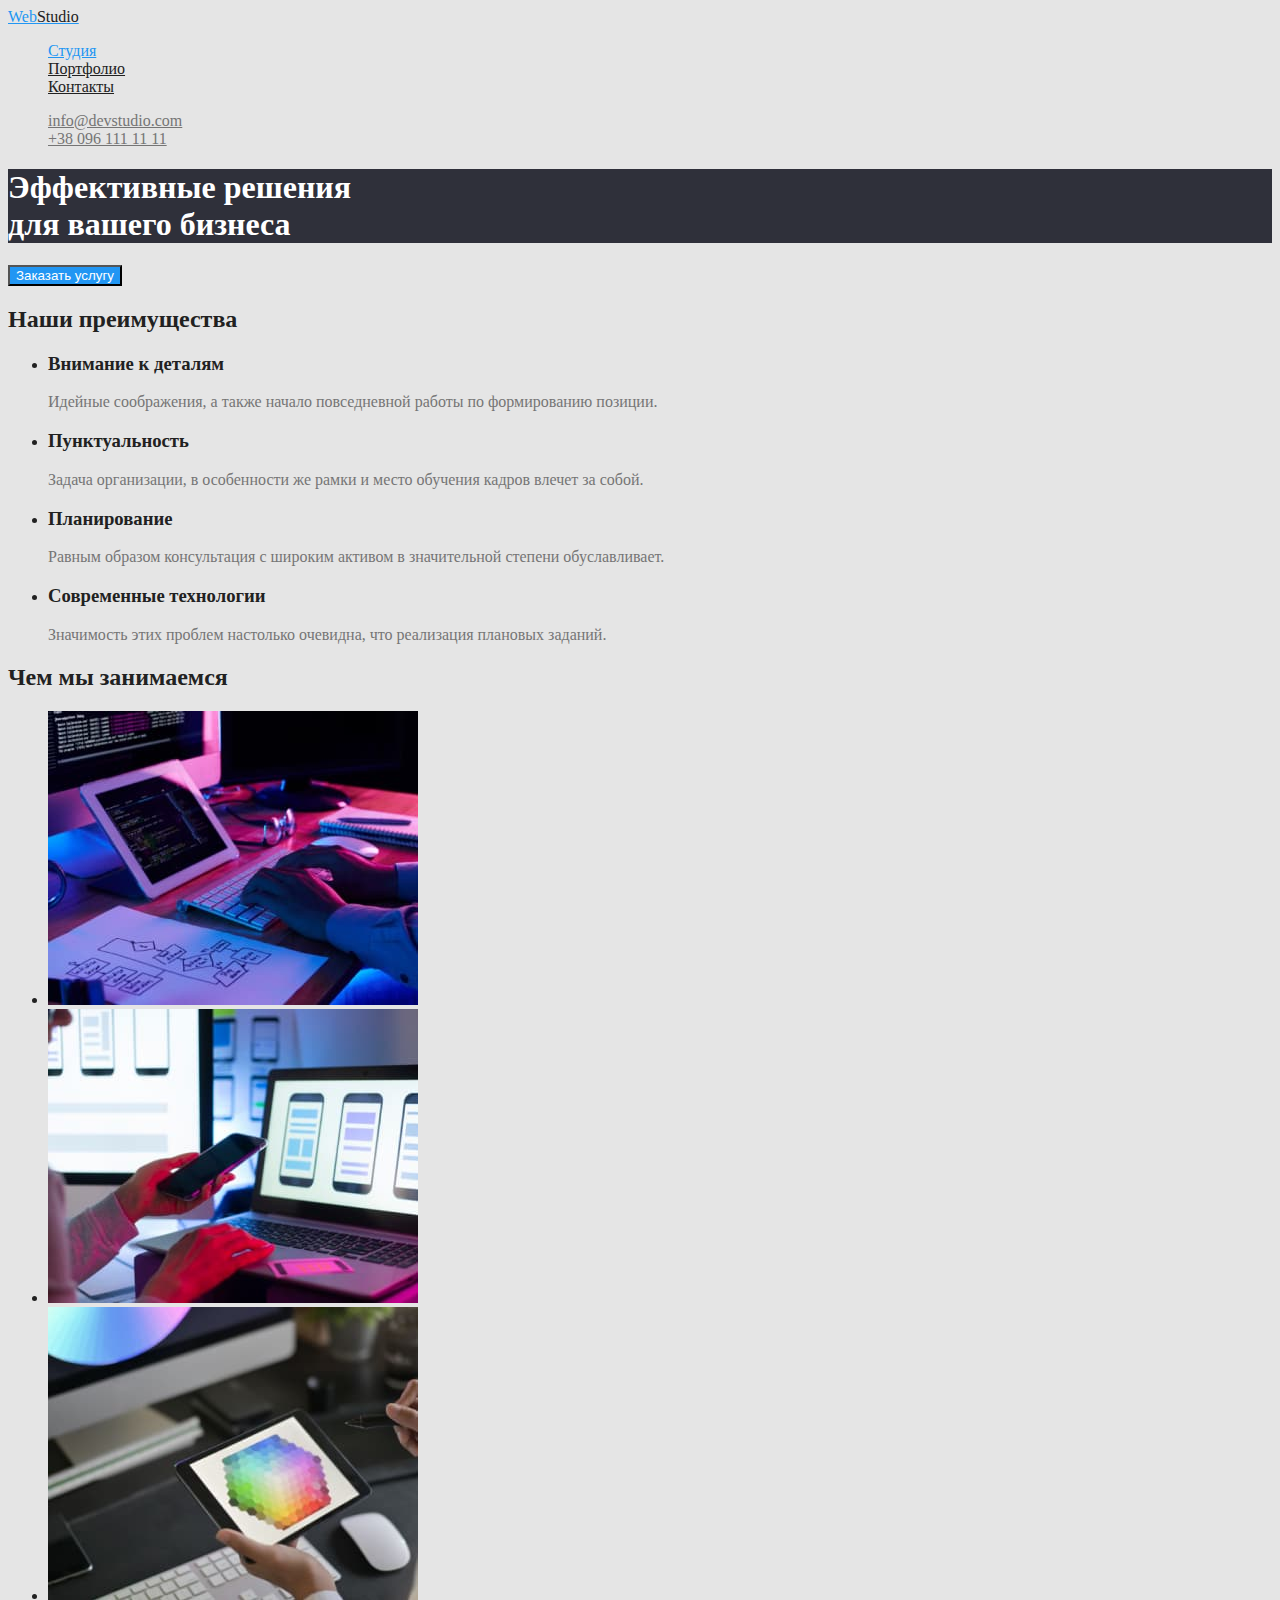
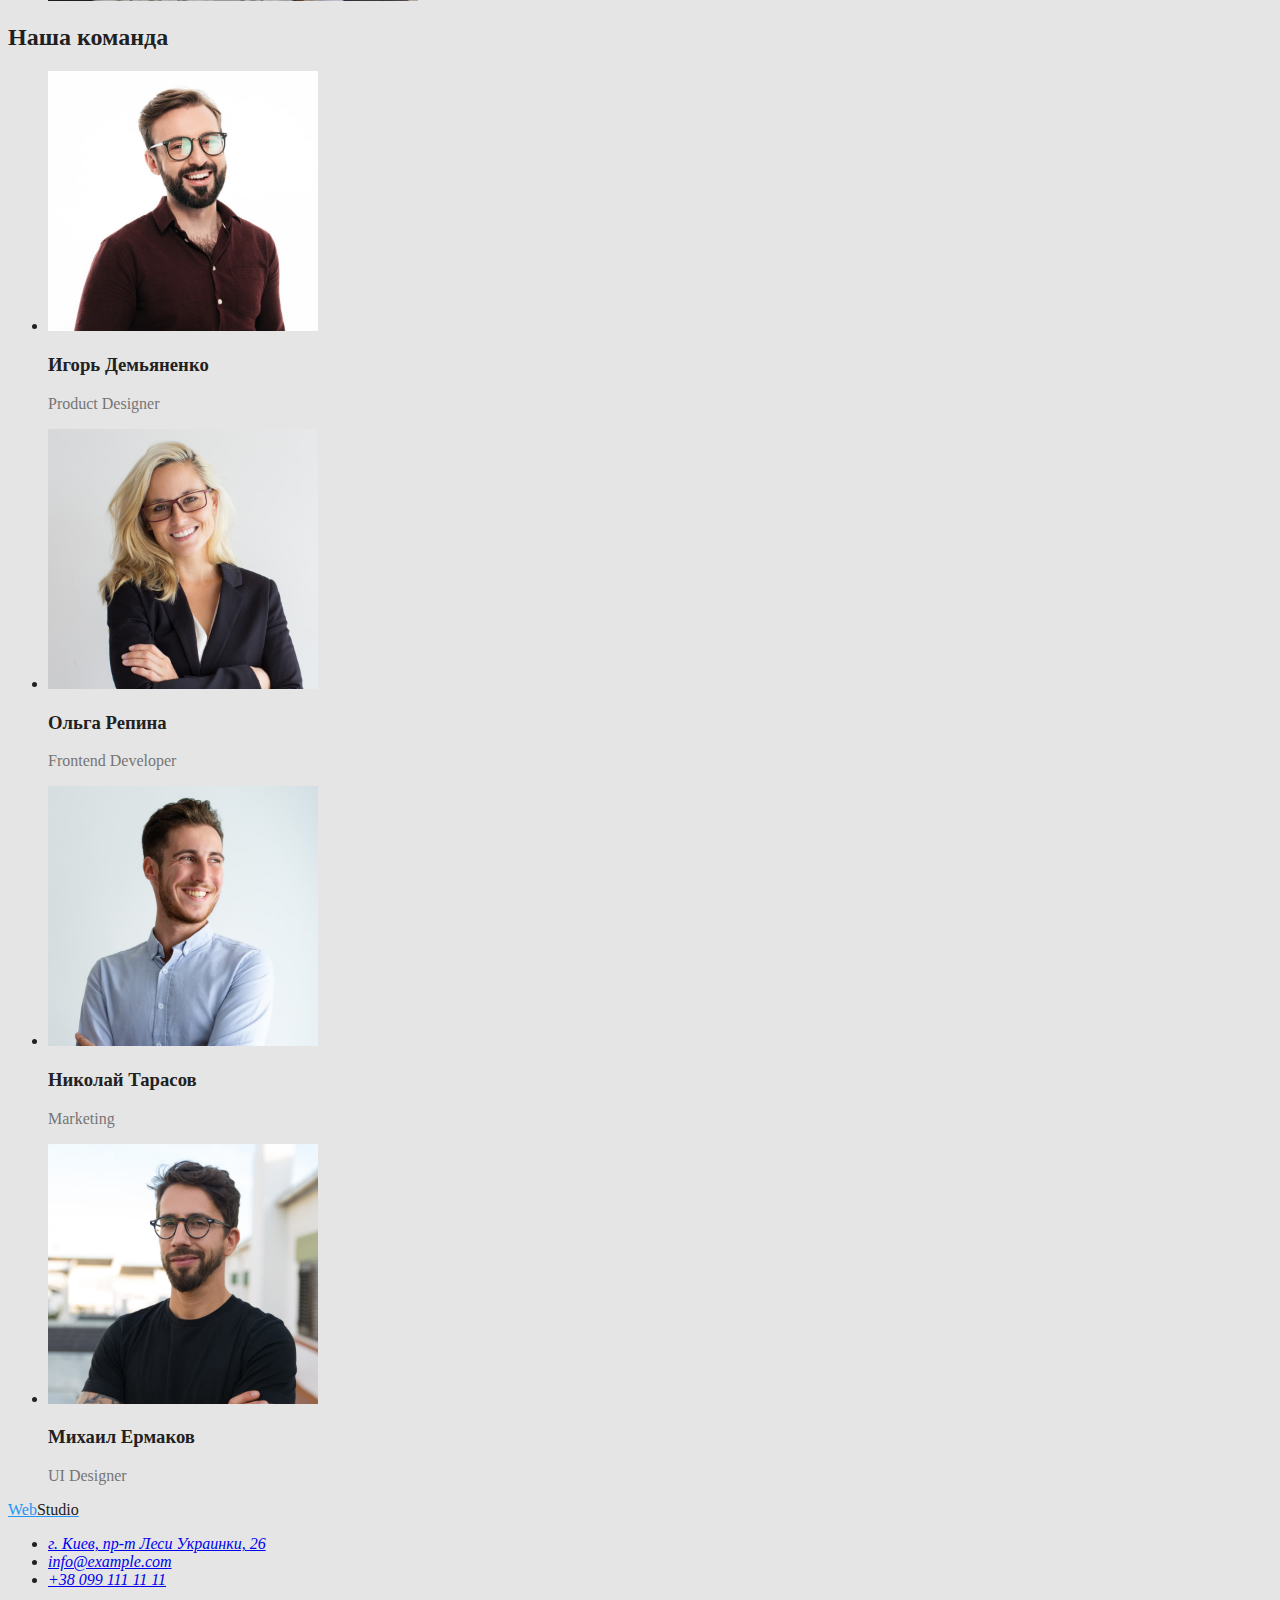
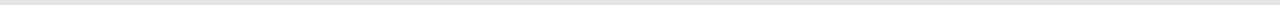
==== index.html @ 69c123e6 "Добавляет классы. Редактирует и добавляет цвет" ====
<!DOCTYPE html>
<html lang="en">
  <head>
    <meta charset="UTF-8" />
    <meta http-equiv="X-UA-Compatible" content="IE=edge" />
    <meta name="viewport" content="width=device-width, initial-scale=1.0" />
    <title>Document</title>
    <link rel="stylesheet" href="./css/styles.css" />
    <link
      rel="stylesheet"
      href="https://fonts.google.com/share?selection.family=Roboto:wght@400;500;700;900"
    />
    <link
      rel="stylesheet"
      href="https://fonts.google.com/share?selection.family=Raleway:wght@700"
    />
  </head>
  <body>
    <!-- Шапка сайта -->
    <header>
      <nav>
        <a href="./index.html" class="logo"> Web<span class="word">Studio</span> </a>

        <ul class="site-nav list">
          <li><a href="./index.html" class="link current">Студия</a></li>
          <li><a href="./portfolio.html" class="link">Портфолио</a></li>
          <li><a href="" class="link">Контакты</a></li>
        </ul>
      </nav>

      <ul class="list">
        <li>
          <a href="mailto:info@devstudio.com" class="feedback">info@devstudio.com</a>
        </li>
        <li>
          <a href="tel:+380961111111" class="feedback">+38 096 111 11 11</a>
        </li>
      </ul>
    </header>

    <!-- Основа -->
    <main>
      <!-- Hero -->
      <section class="hero">
        <h1 class="hero-title">
          Эффективные решения <br />
          для вашего бизнеса
        </h1>
        <button type="button" class="button">Заказать услугу</button>
      </section>

      <!-- Особенности -->
      <section class="section">
        <h2 class="section-title">Наши преимущества</h2>
        <ul class="feature-list">
          <li>
            <h3 class="title">Внимание к деталям</h3>
            <p class="text">
              Идейные соображения, а также начало повседневной работы по формированию позиции.
            </p>
          </li>

          <li>
            <h3 class="title">Пунктуальность</h3>
            <p class="text">
              Задача организации, в особенности же рамки и место обучения кадров влечет за собой.
            </p>
          </li>

          <li>
            <h3 class="title">Планирование</h3>
            <p class="text">
              Равным образом консультация с широким активом в значительной степени обуславливает.
            </p>
          </li>

          <li>
            <h3 class="title">Современные технологии</h3>
            <p class="text">
              Значимость этих проблем настолько очевидна, что реализация плановых заданий.
            </p>
          </li>
        </ul>
      </section>

      <!-- Чем мы занимаемся -->

      <section class="section">
        <h2 class="section-title">Чем мы занимаемся</h2>
        <ul>
          <li><img src="./images/img1.jpg" alt="programing" width="370" /></li>
          <li><img src="./images/img2.jpg" alt="designing" width="370" /></li>
          <li><img src="./images/img3.jpg" alt="styling" width="370" /></li>
        </ul>
      </section>

      <!-- Наша команда -->
      <section class="group">
        <h2 class="group-title">Наша команда</h2>

        <ul class="group-list">
          <li>
            <img src="./images/ihor.jpg" alt="Игорь Демьяненко" width="270" />
            <h3 class="name">Игорь Демьяненко</h3>
            <p class="profile">Product Designer</p>
          </li>
          <li>
            <img src="./images/olha.jpg" alt="Ольга Репина" width="270" />
            <h3 class="name">Ольга Репина</h3>
            <p class="profile">Frontend Developer</p>
          </li>
          <li>
            <img src="./images/nikolay.jpg" alt="Николай Тарасов" width="270" />
            <h3 class="name">Николай Тарасов</h3>
            <p class="profile">Marketing</p>
          </li>
          <li>
            <img src="./images/mihail.jpg" alt="Михаил Ермаков" width="270" />
            <h3 class="name">Михаил Ермаков</h3>
            <p class="profile">UI Designer</p>
          </li>
        </ul>
      </section>
    </main>

    <!-- Footer -->
    <footer>
      <a href="./index.html" class="logo"> Web<span class="word">Studio</span> </a>

      <address>
        <ul>
          <li>
            <a href="https://goo.gl/maps/izuGYMJUY2H6Dhw59">г. Киев, пр-т Леси Украинки, 26</a>
          </li>
          <li>
            <a href="mailto:info@example.com">info@example.com</a>
          </li>

          <li>
            <a href="tel:+380991111111">+38 099 111 11 11</a>
          </li>
        </ul>
      </address>
    </footer>
  </body>
</html>
---- css/styles.css ----
/* палитра цветов
Основной цвет текста #212121;
Вторичный цвет текста #757575;
Акцентный цвет #2196F3;
Белый цвет #FFFFFF;
фвет фона main #E5E5E5;
цвет фона #F5F4FA;
цвет фона темный для футера и героя #2F303A;
цвет с прзрачностью на майл и тел в футере rgba(255, 255, 255, 0.6);
*/
:root {
  --primary-text-color: #212121;
  --text-color: rgba(117, 117, 117, 1);
  --accent-color: #2196f3;
  --white-color: #ffffff;
  --bgc-main-color: #e5e5e5;
  --bgc-color: #f5f4fa;
  --bgc-hero-footer: #2f303a;
}

body {
  color: var(--primary-text-color);
  background-color: var(--bgc-main-color);
}
.logo {
  color: var(--accent-color);
}
.logo .word {
  color: var(--primary-text-color);
}
.list {
  list-style: none;
}

/* site-nav*/
.site-nav .link {
  color: var(--primary-text-color);
}
.site-nav .link:hover,
.site-nav .link:focus {
  color: var(--accent-color);
}
.site-nav .link.current {
  color: var(--accent-color);
}

/* list mail; tel */
.list .feedback {
  color: var(--text-color);
}

.list .feedback:hover,
.list .feedback:focus {
  color: var(--accent-color);
}

/* Hero */
.hero .hero-title {
  color: var(--white-color);
  background-color: var(--bgc-hero-footer);
}

/* Section */

.section .section-title {
  color: var(--primary-text-color);
}

/* features */
.feature-list .title {
  color: var(--primary-text-color);
}
.feature-list .text {
  color: var(--text-color);
}

/* Group */

.group .group-title {
  color: var(--primary-text-color);
}

.group-list .name {
  color: var(--primary-text-color);
}
.group-list .profile {
  color: var(--text-color);
}

/* Buttons */

.button {
  color: var(--white-color);
  background-color: var(--accent-color);
}
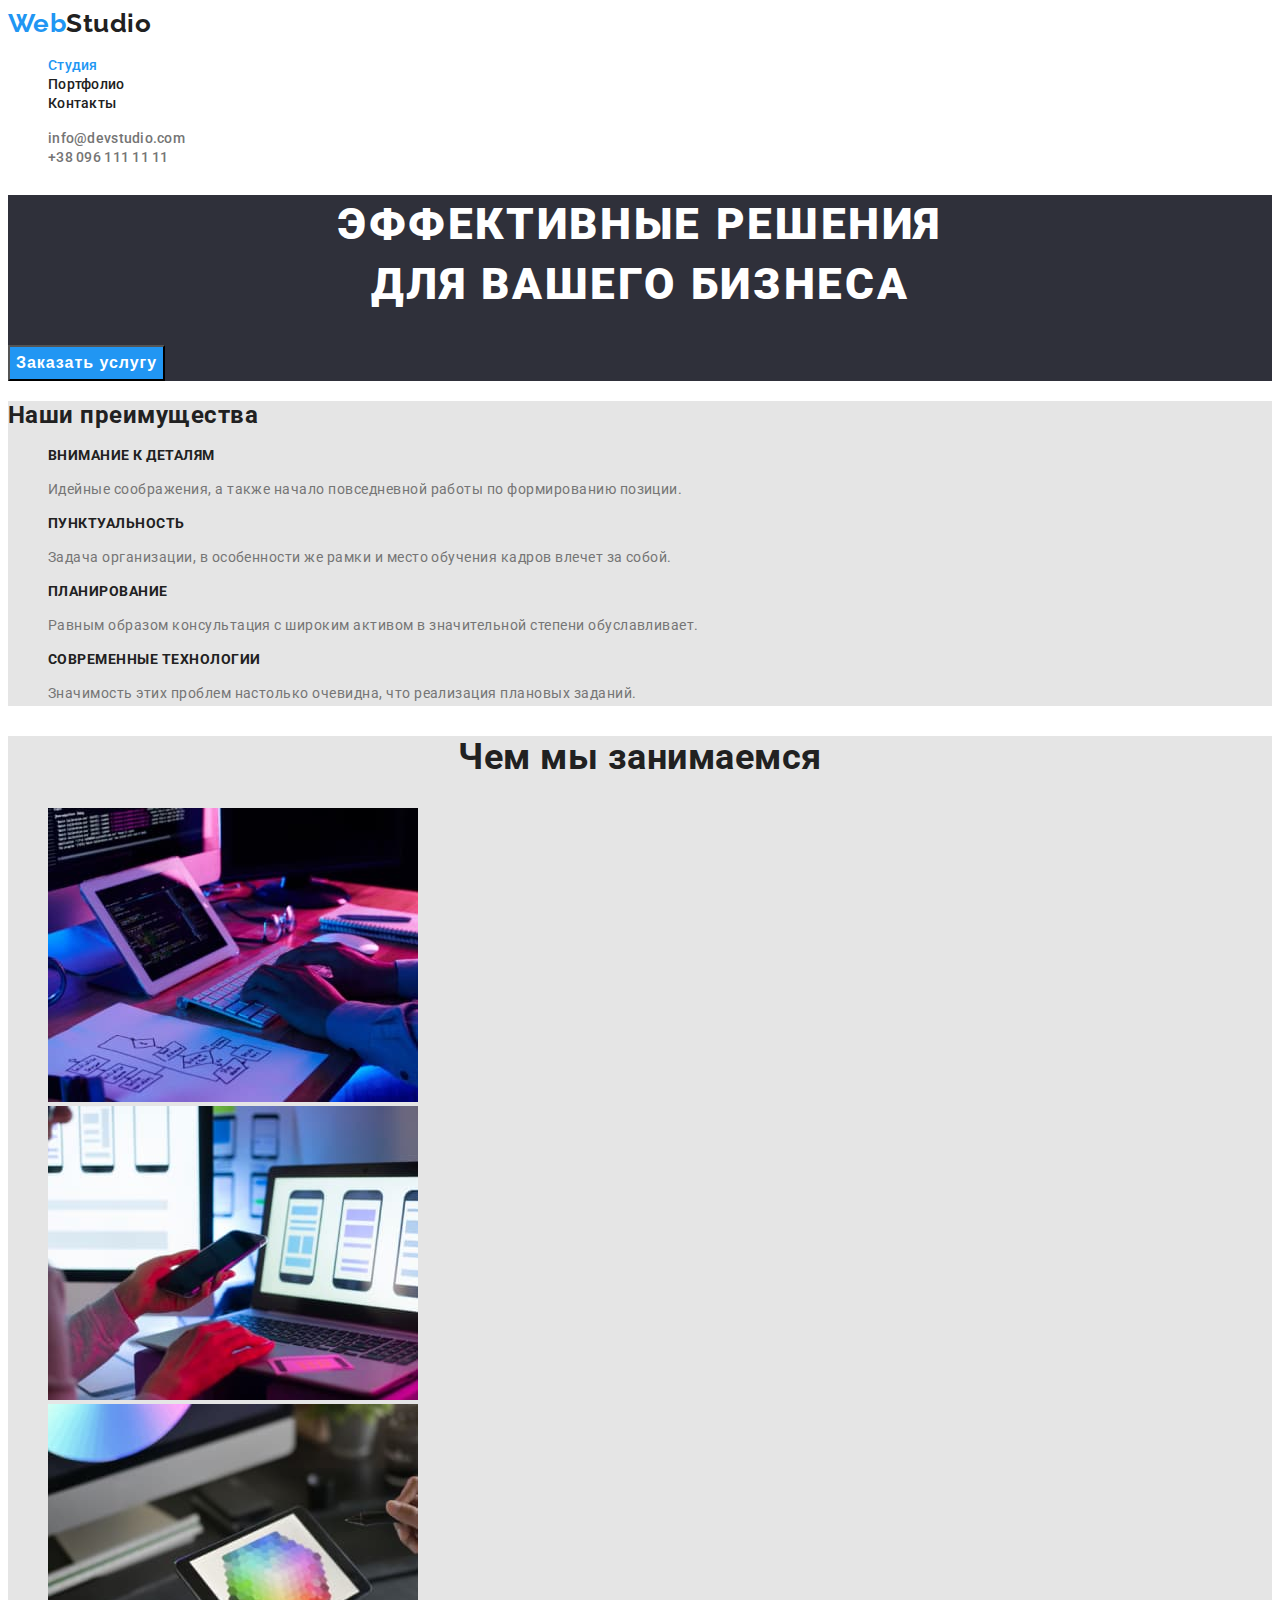
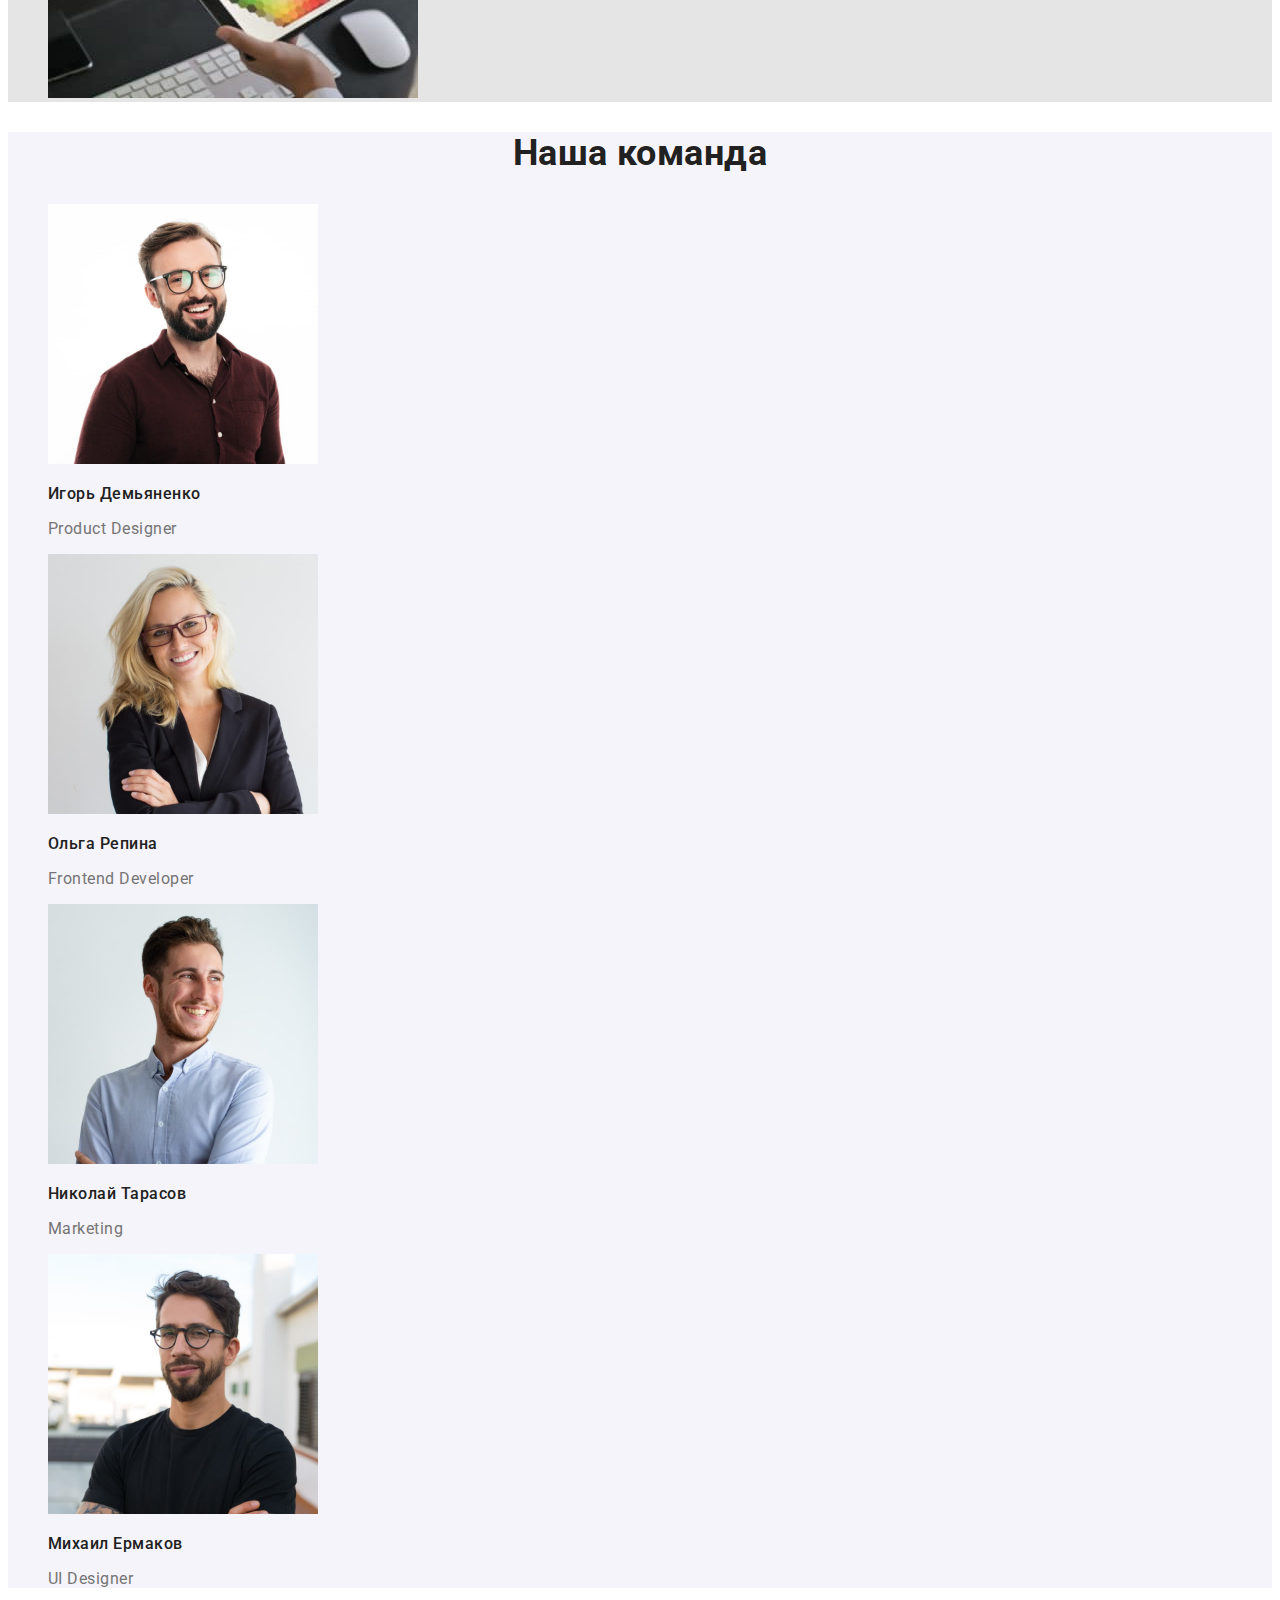
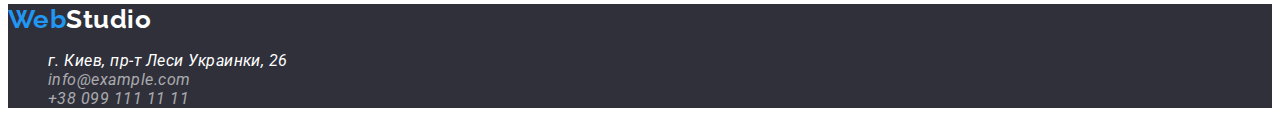
==== commit f556bc8f: "добавляет классы" ====
--- a/index.html
+++ b/index.html
@@ -4,15 +4,11 @@
     <meta charset="UTF-8" />
     <meta http-equiv="X-UA-Compatible" content="IE=edge" />
     <meta name="viewport" content="width=device-width, initial-scale=1.0" />
-    <title>Document</title>
+    <title>Web-studio</title>
     <link rel="stylesheet" href="./css/styles.css" />
     <link
+      href="https://fonts.googleapis.com/css2?family=Raleway:wght@700&family=Roboto:wght@400;500;700;900&display=swap"
       rel="stylesheet"
-      href="https://fonts.google.com/share?selection.family=Roboto:wght@400;500;700;900"
-    />
-    <link
-      rel="stylesheet"
-      href="https://fonts.google.com/share?selection.family=Raleway:wght@700"
     />
   </head>
   <body>
@@ -41,7 +37,7 @@
     <!-- Основа -->
     <main>
       <!-- Hero -->
-      <section class="hero">
+      <section class="hero page">
         <h1 class="hero-title">
           Эффективные решения <br />
           для вашего бизнеса
@@ -50,9 +46,9 @@
       </section>
 
       <!-- Особенности -->
-      <section class="section">
+      <section class="section description">
         <h2 class="section-title">Наши преимущества</h2>
-        <ul class="feature-list">
+        <ul class="feature-list list">
           <li>
             <h3 class="title">Внимание к деталям</h3>
             <p class="text">
@@ -85,9 +81,9 @@
 
       <!-- Чем мы занимаемся -->
 
-      <section class="section">
-        <h2 class="section-title">Чем мы занимаемся</h2>
-        <ul>
+      <section class="works description">
+        <h2 class="work-title">Чем мы занимаемся</h2>
+        <ul class="list">
           <li><img src="./images/img1.jpg" alt="programing" width="370" /></li>
           <li><img src="./images/img2.jpg" alt="designing" width="370" /></li>
           <li><img src="./images/img3.jpg" alt="styling" width="370" /></li>
@@ -95,10 +91,10 @@
       </section>
 
       <!-- Наша команда -->
-      <section class="group">
+      <section class="group description">
         <h2 class="group-title">Наша команда</h2>
 
-        <ul class="group-list">
+        <ul class="group-list list">
           <li>
             <img src="./images/ihor.jpg" alt="Игорь Демьяненко" width="270" />
             <h3 class="name">Игорь Демьяненко</h3>
@@ -124,20 +120,22 @@
     </main>
 
     <!-- Footer -->
-    <footer>
-      <a href="./index.html" class="logo"> Web<span class="word">Studio</span> </a>
+    <footer class="footer">
+      <a href="./index.html" class="logo"> Web<span class="word-new">Studio</span> </a>
 
-      <address>
-        <ul>
+      <address class="address">
+        <ul class="address-list list">
           <li>
-            <a href="https://goo.gl/maps/izuGYMJUY2H6Dhw59">г. Киев, пр-т Леси Украинки, 26</a>
+            <a href="https://goo.gl/maps/izuGYMJUY2H6Dhw59" class="information"
+              >г. Киев, пр-т Леси Украинки, 26</a
+            >
           </li>
           <li>
-            <a href="mailto:info@example.com">info@example.com</a>
+            <a href="mailto:info@example.com" class="info">info@example.com</a>
           </li>
 
           <li>
-            <a href="tel:+380991111111">+38 099 111 11 11</a>
+            <a href="tel:+380991111111" class="info">+38 099 111 11 11</a>
           </li>
         </ul>
       </address>
--- a/css/styles.css
+++ b/css/styles.css
@@ -10,20 +10,32 @@
 */
 :root {
   --primary-text-color: #212121;
-  --text-color: rgba(117, 117, 117, 1);
+  --text-color: #757575;
   --accent-color: #2196f3;
   --white-color: #ffffff;
   --bgc-main-color: #e5e5e5;
   --bgc-color: #f5f4fa;
   --bgc-hero-footer: #2f303a;
+  --address-info-footer: rgba(255, 255, 255, 0.6);
 }
 
 body {
   color: var(--primary-text-color);
-  background-color: var(--bgc-main-color);
+  background-color: var(--white-color);
+
+  font-family: roboto, sans-serif;
+  letter-spacing: 0.03em;
 }
+
 .logo {
   color: var(--accent-color);
+
+  font-family: raleway, sans-serif;
+  font-weight: 700;
+  font-size: 26px;
+  line-height: 1.19;
+
+  text-decoration: none;
 }
 .logo .word {
   color: var(--primary-text-color);
@@ -35,6 +47,13 @@
 /* site-nav*/
 .site-nav .link {
   color: var(--primary-text-color);
+
+  font-weight: 500;
+  font-size: 14px;
+  line-height: 1.14;
+  letter-spacing: 0.02em;
+
+  text-decoration: none;
 }
 .site-nav .link:hover,
 .site-nav .link:focus {
@@ -47,6 +66,13 @@
 /* list mail; tel */
 .list .feedback {
   color: var(--text-color);
+
+  font-weight: 500;
+  font-size: 14px;
+  line-height: 1.14;
+  letter-spacing: 0.02em;
+
+  text-decoration: none;
 }
 
 .list .feedback:hover,
@@ -57,6 +83,28 @@
 /* Hero */
 .hero .hero-title {
   color: var(--white-color);
+
+  font-weight: 900;
+  font-size: 44px;
+  line-height: 1.36;
+  text-align: center;
+  letter-spacing: 0.06em;
+  text-transform: uppercase;
+}
+
+/* Buttons */
+
+.button {
+  color: var(--white-color);
+  background-color: var(--accent-color);
+
+  font-weight: 700;
+  font-size: 16px;
+  line-height: 1.88;
+  letter-spacing: 0.06em;
+}
+
+.page {
   background-color: var(--bgc-hero-footer);
 }
 
@@ -65,31 +113,79 @@
 .section .section-title {
   color: var(--primary-text-color);
 }
-
+.description {
+  background-color: var(--bgc-main-color);
+}
 /* features */
 .feature-list .title {
   color: var(--primary-text-color);
+
+  font-weight: 700;
+  font-size: 14px;
+  line-height: 1.14;
+  text-transform: uppercase;
 }
 .feature-list .text {
   color: var(--text-color);
+
+  font-weight: 400;
+  font-size: 14px;
+  line-height: 1.71;
+}
+
+/* Works */
+.works .work-title {
+  color: var(--primary-text-color);
+
+  font-weight: 700;
+  font-size: 36px;
+  line-height: 1.17;
+  text-align: center;
 }
 
 /* Group */
 
 .group .group-title {
   color: var(--primary-text-color);
+
+  font-weight: 700;
+  font-size: 36px;
+  line-height: 1.17;
+  text-align: center;
+}
+.group.description {
+  background-color: var(--bgc-color);
 }
 
 .group-list .name {
   color: var(--primary-text-color);
+
+  font-weight: 500;
+  font-size: 16px;
+  line-height: 1.19;
 }
 .group-list .profile {
   color: var(--text-color);
+
+  font-weight: 400;
+  font-size: 16px;
+  line-height: 19px;
 }
 
-/* Buttons */
-
-.button {
+/* Footer */
+.footer {
+  background-color: var(--bgc-hero-footer);
+}
+.address-list .information {
   color: var(--white-color);
-  background-color: var(--accent-color);
 }
+.address-list .info {
+  color: var(--address-info-footer);
+}
+.logo .word-new {
+  color: var(--white-color);
+}
+.info,
+.information {
+  text-decoration: none;
+}
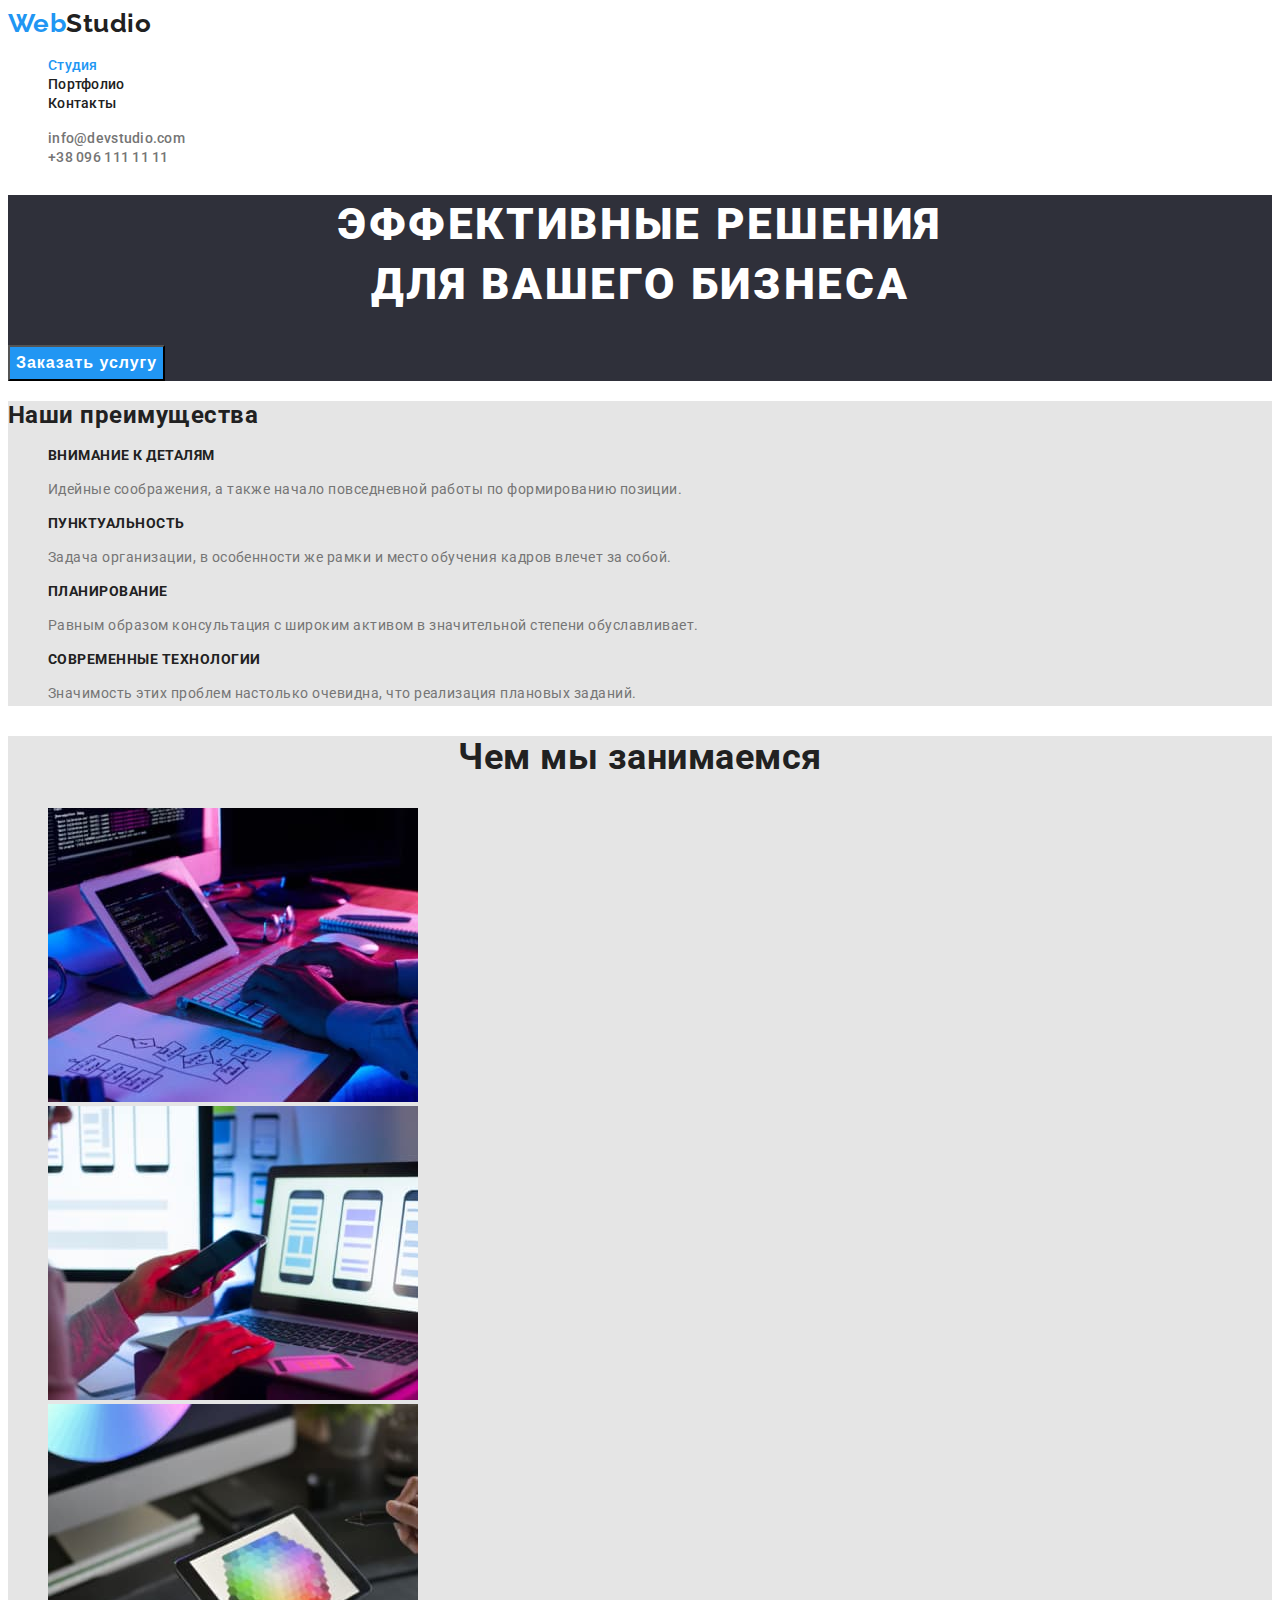
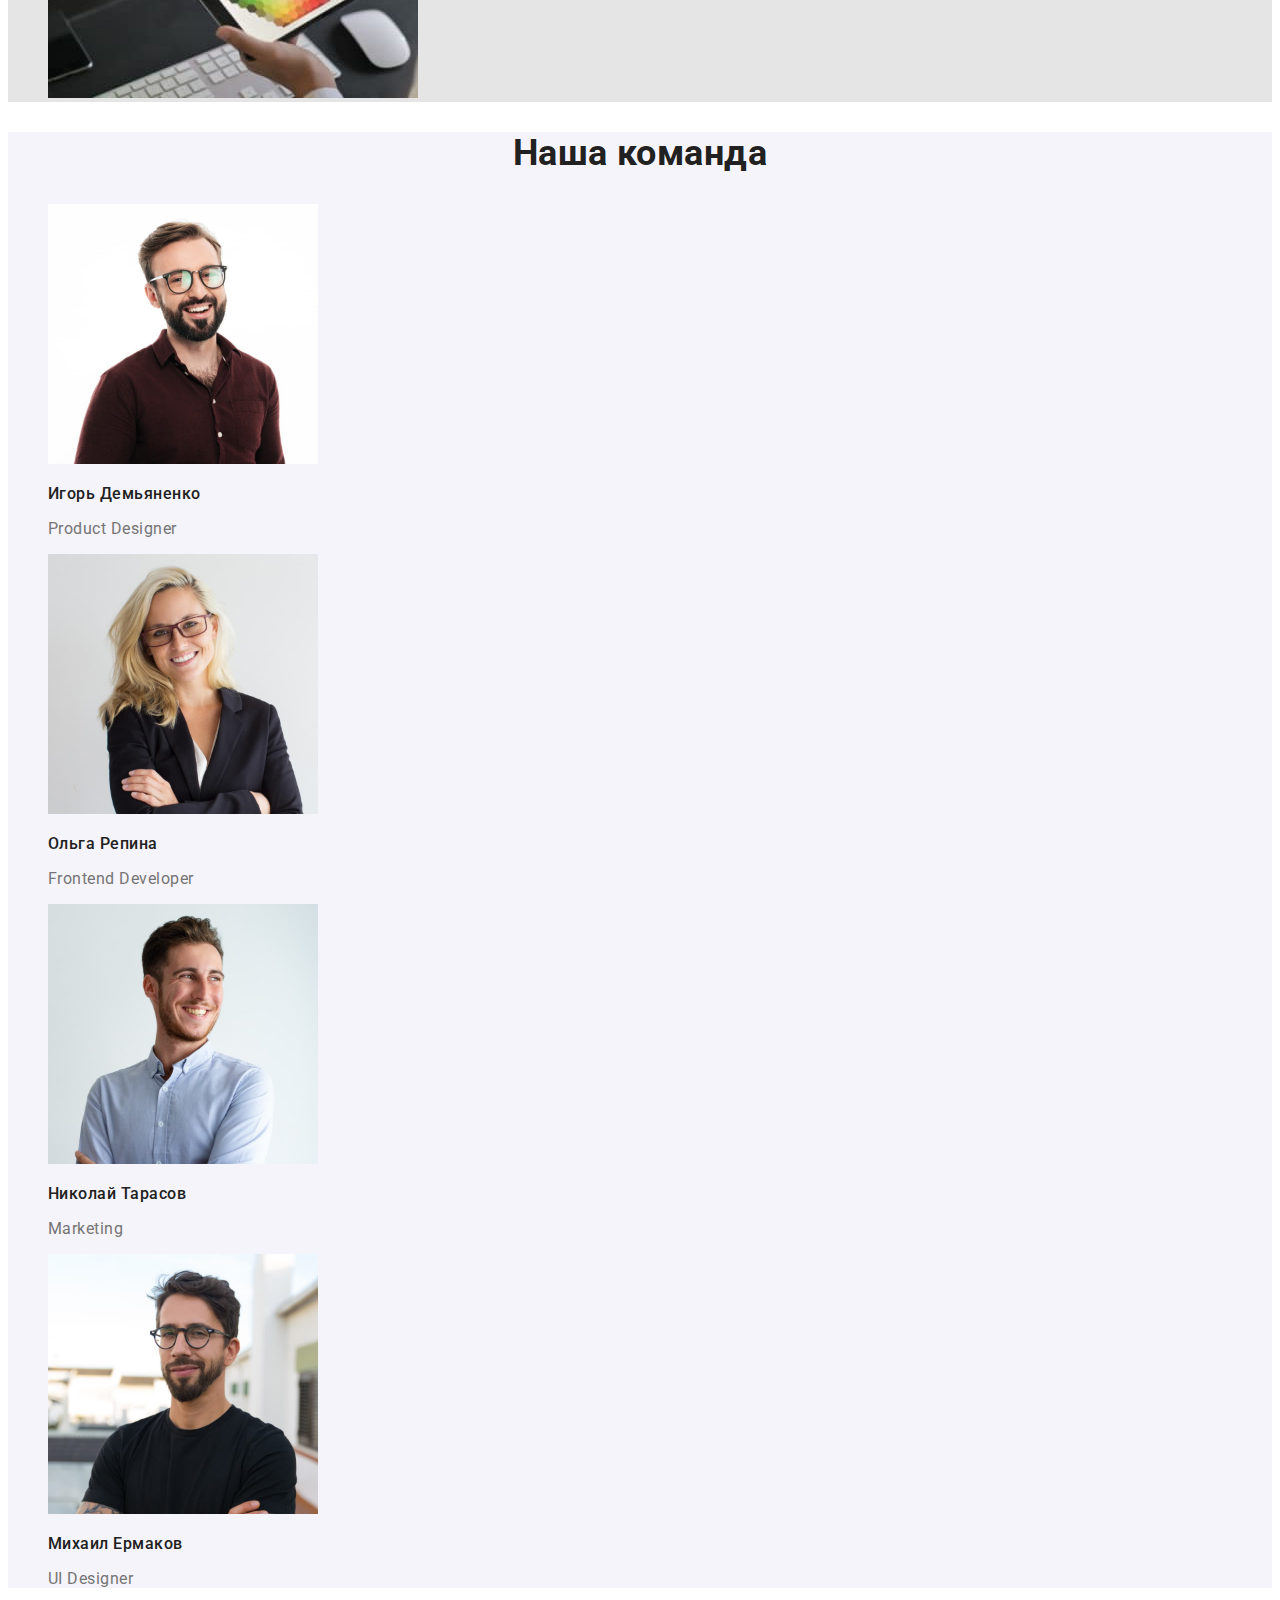
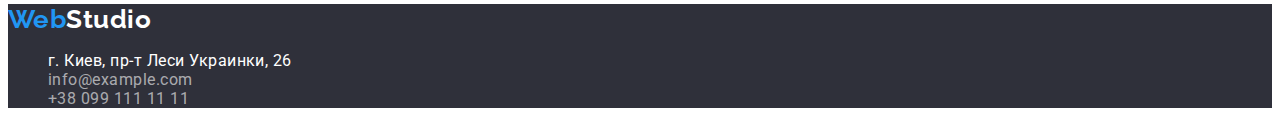
==== commit 8b39ba1c: "остальное до финиша дз2+ валидация" ====
--- a/index.html
+++ b/index.html
@@ -126,7 +126,11 @@
       <address class="address">
         <ul class="address-list list">
           <li>
-            <a href="https://goo.gl/maps/izuGYMJUY2H6Dhw59" class="information"
+            <a
+              href="https://goo.gl/maps/izuGYMJUY2H6Dhw59"
+              target="_blank"
+              rel="noopener noindex nofollow"
+              class="information"
               >г. Киев, пр-т Леси Украинки, 26</a
             >
           </li>
--- a/css/styles.css
+++ b/css/styles.css
@@ -8,6 +8,7 @@
 цвет фона темный для футера и героя #2F303A;
 цвет с прзрачностью на майл и тел в футере rgba(255, 255, 255, 0.6);
 */
+
 :root {
   --primary-text-color: #212121;
   --text-color: #757575;
@@ -19,6 +20,8 @@
   --address-info-footer: rgba(255, 255, 255, 0.6);
 }
 
+/* Styles for index.html */
+
 body {
   color: var(--primary-text-color);
   background-color: var(--white-color);
@@ -176,6 +179,9 @@
 .footer {
   background-color: var(--bgc-hero-footer);
 }
+.address {
+  font-style: normal;
+}
 .address-list .information {
   color: var(--white-color);
 }
@@ -189,3 +195,42 @@
 .information {
   text-decoration: none;
 }
+
+/* Styles for portfolio.html */
+
+.btn .title {
+  color: var(--primary-text-color);
+  background-color: var(--bgc-color);
+
+  font-weight: 500;
+  font-size: 16px;
+  line-height: 1.62;
+}
+.btn .title:hover,
+.btn .title:focus {
+  color: var(--white-color);
+  background-color: var(--accent-color);
+}
+
+.images .title {
+  color: var(--primary-text-color);
+
+  font-weight: 700;
+  font-size: 18px;
+  line-height: 2;
+  letter-spacing: 0.06em;
+}
+.images .link {
+  text-decoration: none;
+}
+.images .text {
+  color: var(--text-color);
+
+  font-weight: 400;
+  font-size: 16px;
+  line-height: 1.88;
+  letter-spacing: 0.03em;
+}
+.main {
+  background-color: var(--bgc-main-color);
+}
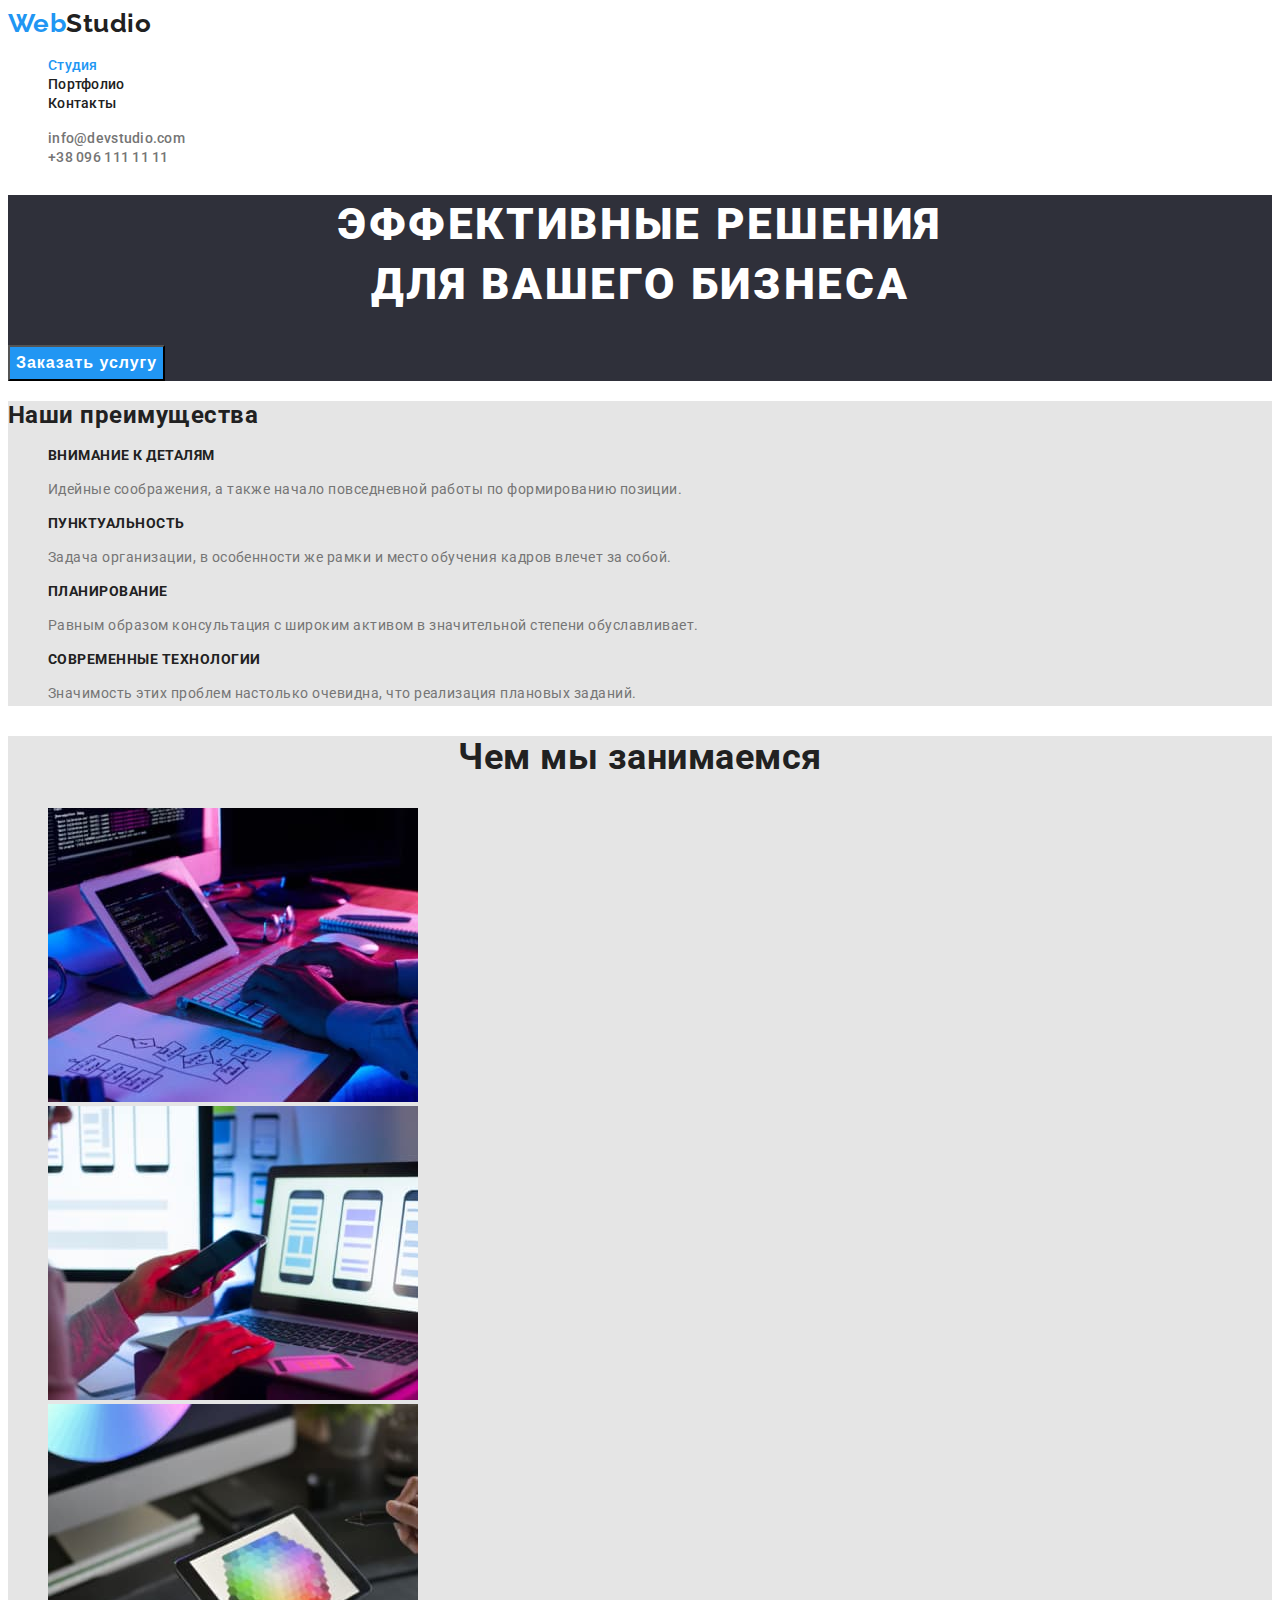
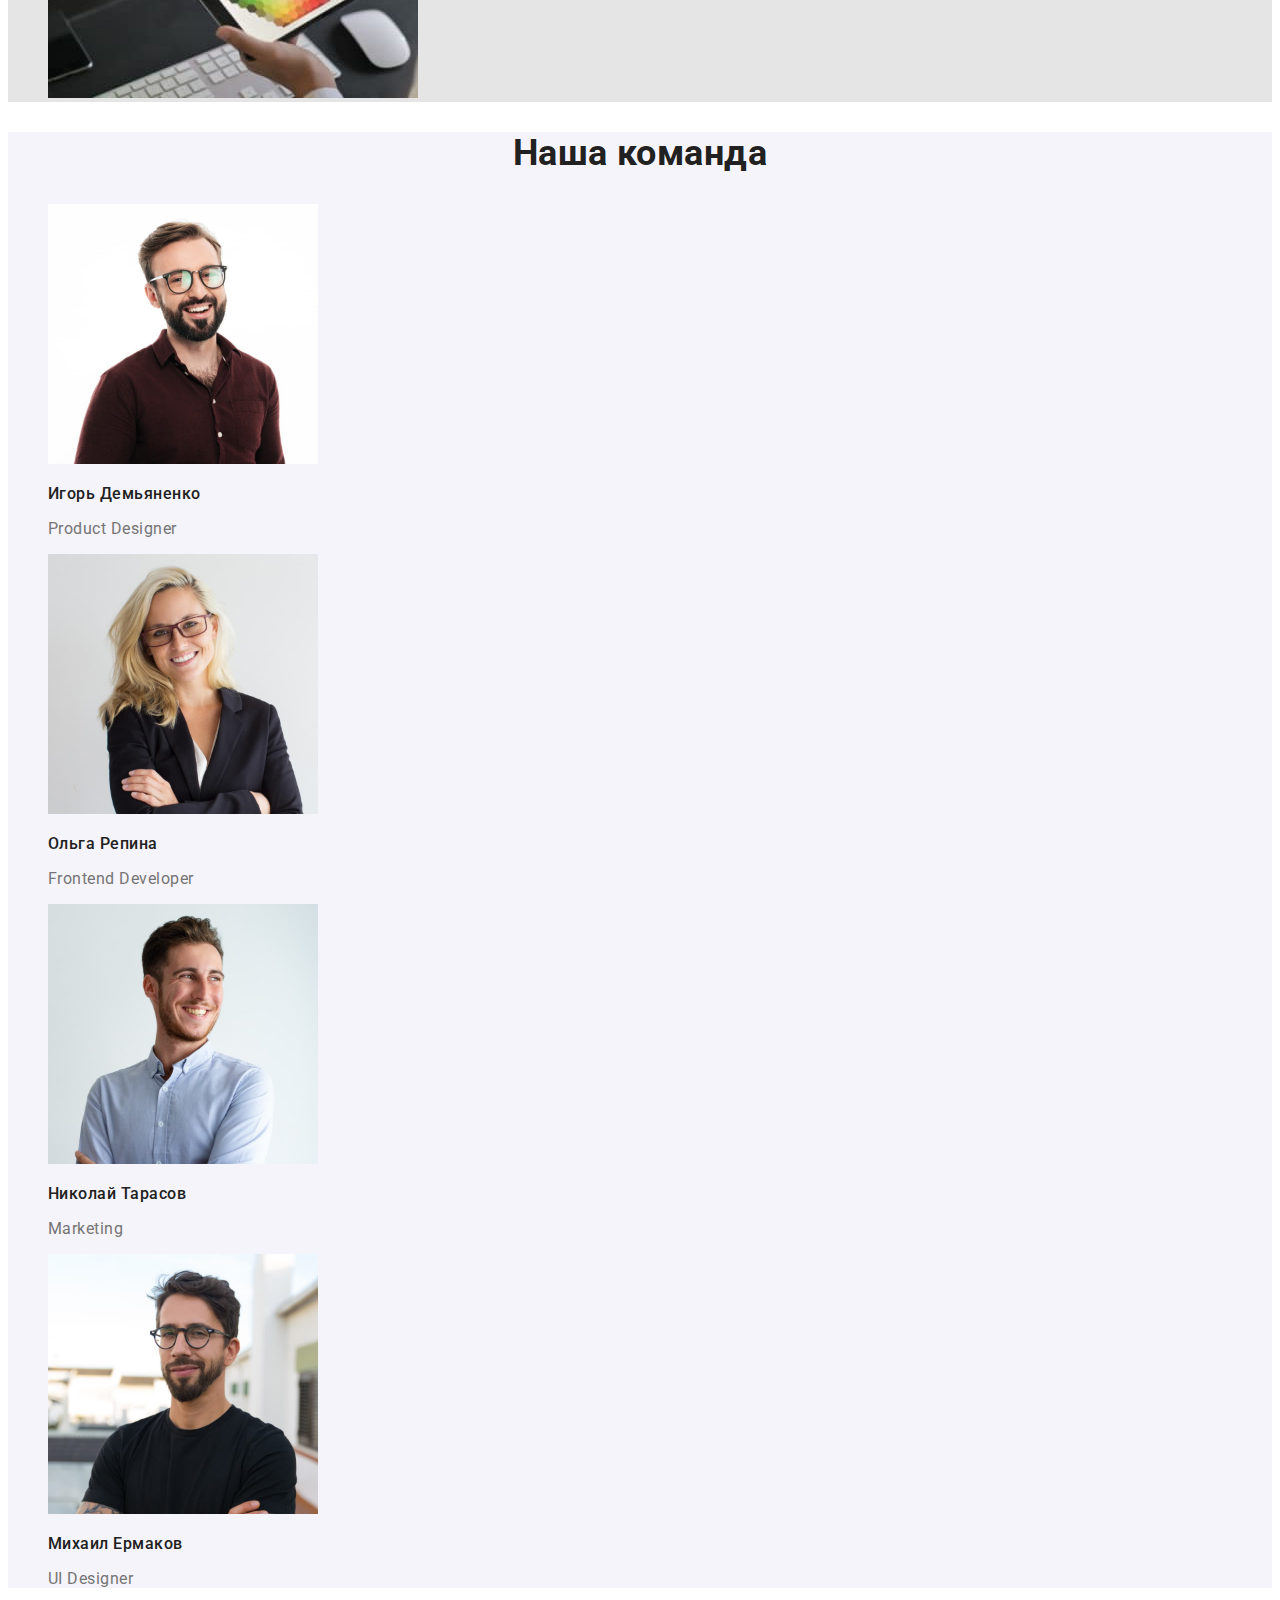
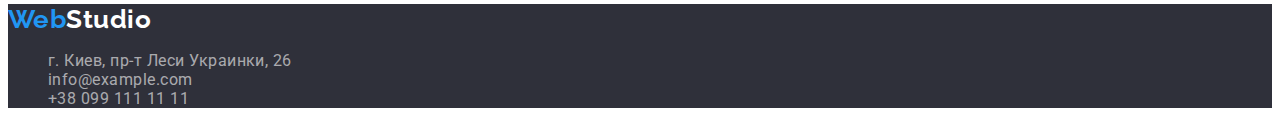
==== commit 0d23347d: "убирает ошибки, +валидация" ====
--- a/index.html
+++ b/index.html
@@ -120,17 +120,17 @@
     </main>
 
     <!-- Footer -->
-    <footer class="footer">
+    <footer class="footer-page">
       <a href="./index.html" class="logo"> Web<span class="word-new">Studio</span> </a>
 
-      <address class="address">
+      <address class="address-page">
         <ul class="address-list list">
           <li>
             <a
               href="https://goo.gl/maps/izuGYMJUY2H6Dhw59"
               target="_blank"
               rel="noopener noindex nofollow"
-              class="information"
+              class="info"
               >г. Киев, пр-т Леси Украинки, 26</a
             >
           </li>
--- a/css/styles.css
+++ b/css/styles.css
@@ -176,17 +176,19 @@
 }
 
 /* Footer */
-.footer {
+.footer-page {
   background-color: var(--bgc-hero-footer);
 }
-.address {
+.address-page {
   font-style: normal;
 }
-.address-list .information {
-  color: var(--white-color);
-}
+
 .address-list .info {
   color: var(--address-info-footer);
+}
+.address-list .info:hover,
+.address-list .info:focus {
+  color: var(--white-color);
 }
 .logo .word-new {
   color: var(--white-color);
@@ -231,6 +233,6 @@
   line-height: 1.88;
   letter-spacing: 0.03em;
 }
-.main {
+.main-page {
   background-color: var(--bgc-main-color);
 }
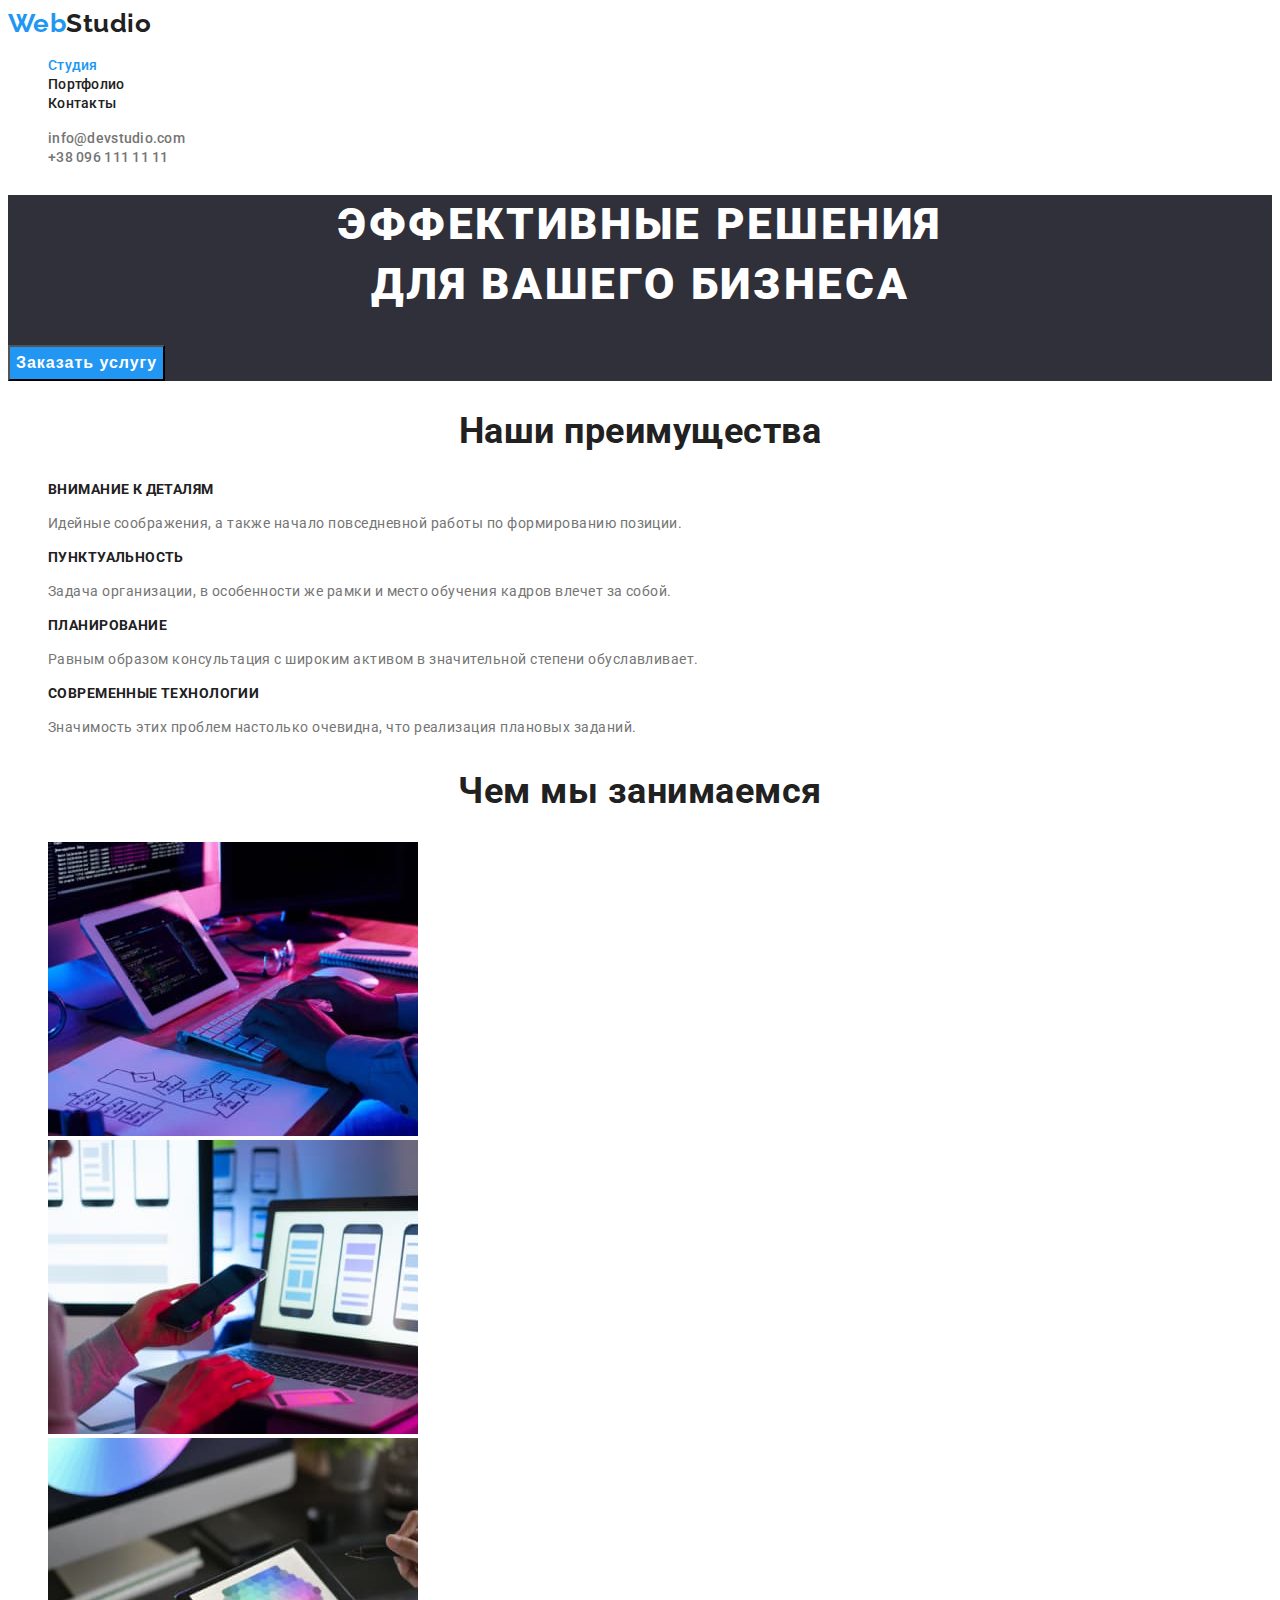
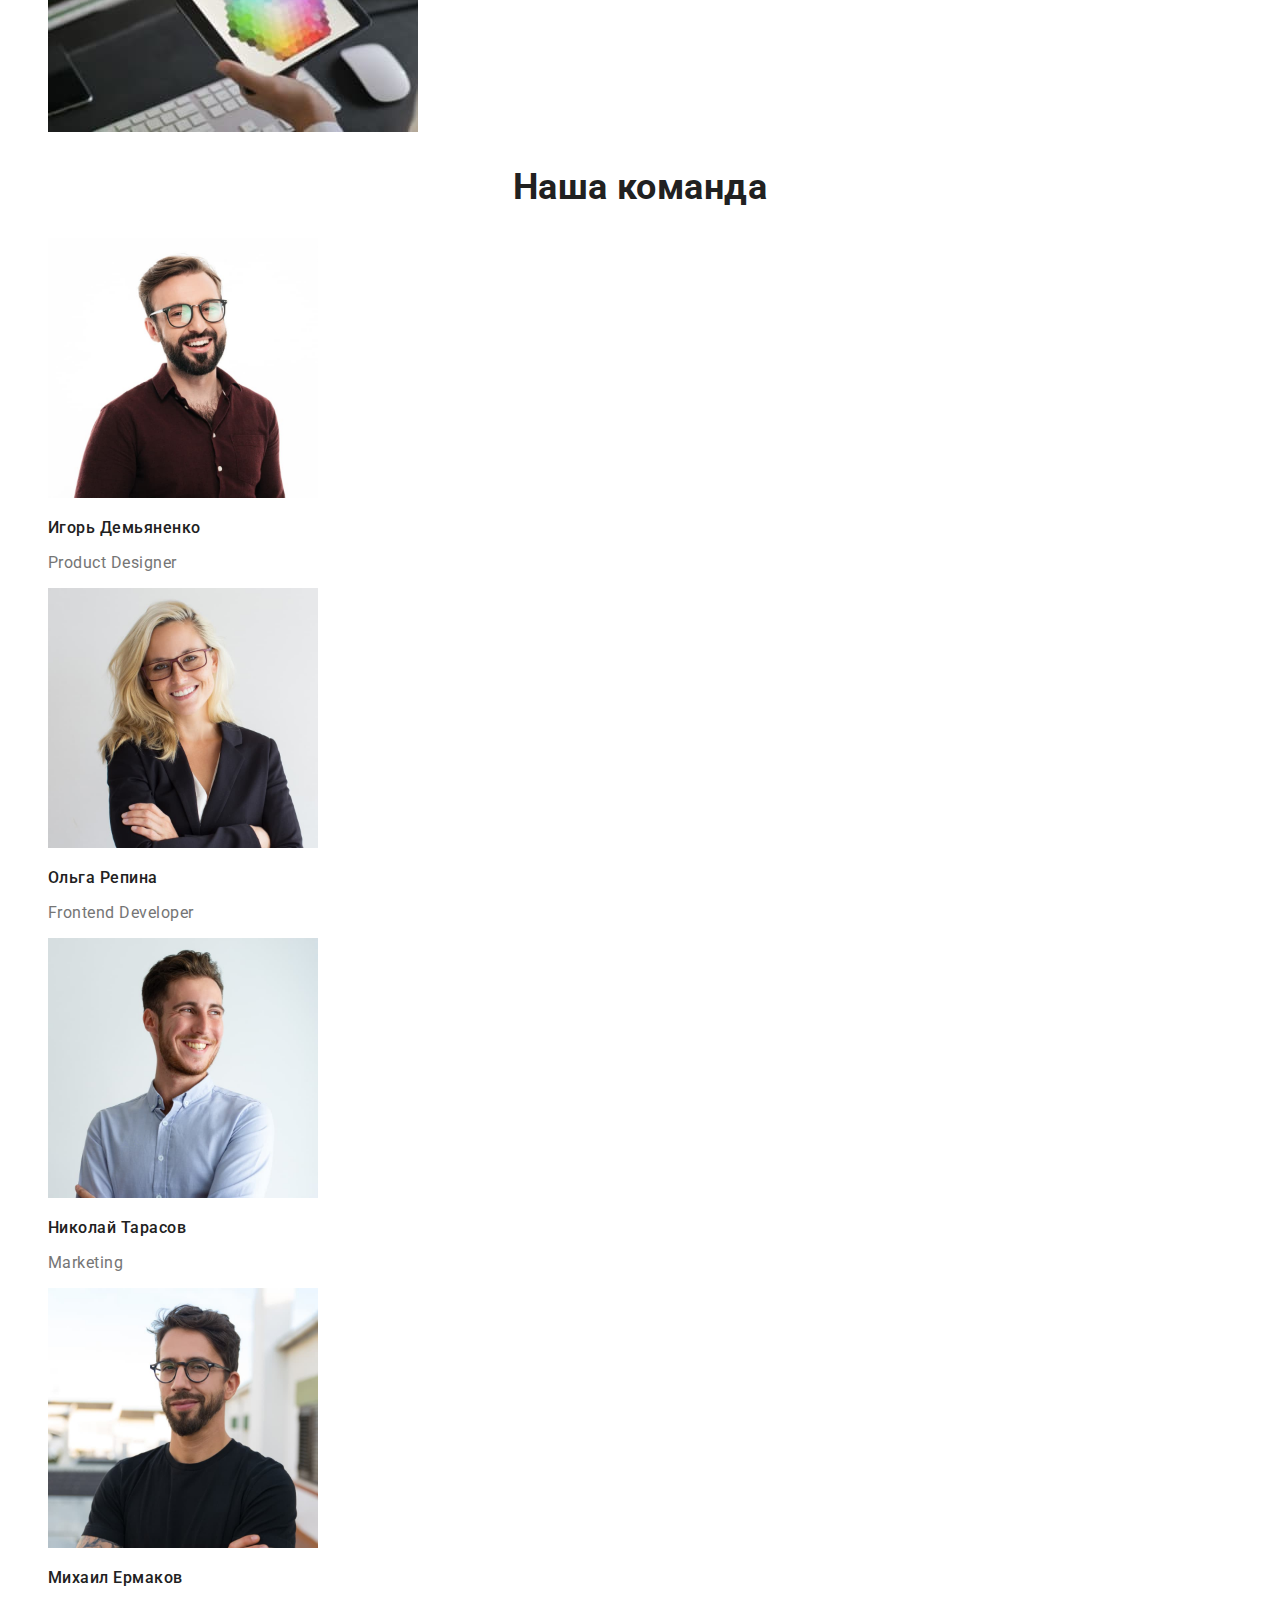
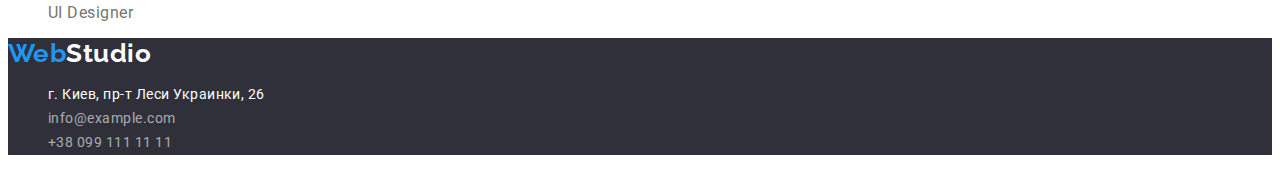
==== commit f6735b49: "Виправляє деякі помилки, робить кращі класи" ====
--- a/index.html
+++ b/index.html
@@ -5,17 +5,17 @@
     <meta http-equiv="X-UA-Compatible" content="IE=edge" />
     <meta name="viewport" content="width=device-width, initial-scale=1.0" />
     <title>Web-studio</title>
-    <link rel="stylesheet" href="./css/styles.css" />
     <link
       href="https://fonts.googleapis.com/css2?family=Raleway:wght@700&family=Roboto:wght@400;500;700;900&display=swap"
       rel="stylesheet"
     />
+    <link rel="stylesheet" href="./css/styles.css" />
   </head>
   <body>
     <!-- Шапка сайта -->
     <header>
       <nav>
-        <a href="./index.html" class="logo"> Web<span class="word">Studio</span> </a>
+        <a href="./index.html" class="logo link"> Web<span class="logo-dark link">Studio</span> </a>
 
         <ul class="site-nav list">
           <li><a href="./index.html" class="link current">Студия</a></li>
@@ -24,12 +24,12 @@
         </ul>
       </nav>
 
-      <ul class="list">
+      <ul class="feedback list">
         <li>
-          <a href="mailto:info@devstudio.com" class="feedback">info@devstudio.com</a>
+          <a href="mailto:info@devstudio.com" class="link">info@devstudio.com</a>
         </li>
         <li>
-          <a href="tel:+380961111111" class="feedback">+38 096 111 11 11</a>
+          <a href="tel:+380961111111" class="link">+38 096 111 11 11</a>
         </li>
       </ul>
     </header>
@@ -37,42 +37,43 @@
     <!-- Основа -->
     <main>
       <!-- Hero -->
-      <section class="hero page">
+      <section class="hero">
         <h1 class="hero-title">
           Эффективные решения <br />
           для вашего бизнеса
         </h1>
-        <button type="button" class="button">Заказать услугу</button>
+        <button type="button" class="hero-button">Заказать услугу</button>
       </section>
 
       <!-- Особенности -->
       <section class="section description">
         <h2 class="section-title">Наши преимущества</h2>
-        <ul class="feature-list list">
-          <li>
-            <h3 class="title">Внимание к деталям</h3>
-            <p class="text">
+
+        <ul class="features list">
+          <li class="features-item">
+            <h3 class="features-title">Внимание к деталям</h3>
+            <p class="features-text">
               Идейные соображения, а также начало повседневной работы по формированию позиции.
             </p>
           </li>
 
-          <li>
-            <h3 class="title">Пунктуальность</h3>
-            <p class="text">
+          <li class="features-item">
+            <h3 class="features-title">Пунктуальность</h3>
+            <p class="features-text">
               Задача организации, в особенности же рамки и место обучения кадров влечет за собой.
             </p>
           </li>
 
-          <li>
-            <h3 class="title">Планирование</h3>
-            <p class="text">
+          <li class="features-item">
+            <h3 class="features-title">Планирование</h3>
+            <p class="features-text">
               Равным образом консультация с широким активом в значительной степени обуславливает.
             </p>
           </li>
 
-          <li>
-            <h3 class="title">Современные технологии</h3>
-            <p class="text">
+          <li class="features-item">
+            <h3 class="features-title">Современные технологии</h3>
+            <p class="features-text">
               Значимость этих проблем настолько очевидна, что реализация плановых заданий.
             </p>
           </li>
@@ -81,65 +82,65 @@
 
       <!-- Чем мы занимаемся -->
 
-      <section class="works description">
-        <h2 class="work-title">Чем мы занимаемся</h2>
-        <ul class="list">
-          <li><img src="./images/img1.jpg" alt="programing" width="370" /></li>
-          <li><img src="./images/img2.jpg" alt="designing" width="370" /></li>
-          <li><img src="./images/img3.jpg" alt="styling" width="370" /></li>
+      <section class="section description">
+        <h2 class="section-title">Чем мы занимаемся</h2>
+        <ul class="works list">
+          <li class="works-item"><img src="./images/img1.jpg" alt="programing" width="370" /></li>
+          <li class="works-item"><img src="./images/img2.jpg" alt="designing" width="370" /></li>
+          <li class="works-item"><img src="./images/img3.jpg" alt="styling" width="370" /></li>
         </ul>
       </section>
 
       <!-- Наша команда -->
-      <section class="group description">
-        <h2 class="group-title">Наша команда</h2>
+      <section class="section description">
+        <h2 class="section-title">Наша команда</h2>
 
-        <ul class="group-list list">
-          <li>
+        <ul class="team list">
+          <li class="team-item">
             <img src="./images/ihor.jpg" alt="Игорь Демьяненко" width="270" />
-            <h3 class="name">Игорь Демьяненко</h3>
-            <p class="profile">Product Designer</p>
+            <h3 class="team-title">Игорь Демьяненко</h3>
+            <p class="team-text">Product Designer</p>
           </li>
-          <li>
+          <li class="team-item">
             <img src="./images/olha.jpg" alt="Ольга Репина" width="270" />
-            <h3 class="name">Ольга Репина</h3>
-            <p class="profile">Frontend Developer</p>
+            <h3 class="team-title">Ольга Репина</h3>
+            <p class="team-text">Frontend Developer</p>
           </li>
-          <li>
+          <li class="team-item">
             <img src="./images/nikolay.jpg" alt="Николай Тарасов" width="270" />
-            <h3 class="name">Николай Тарасов</h3>
-            <p class="profile">Marketing</p>
+            <h3 class="team-title">Николай Тарасов</h3>
+            <p class="team-text">Marketing</p>
           </li>
-          <li>
+          <li class="team-item">
             <img src="./images/mihail.jpg" alt="Михаил Ермаков" width="270" />
-            <h3 class="name">Михаил Ермаков</h3>
-            <p class="profile">UI Designer</p>
+            <h3 class="team-title">Михаил Ермаков</h3>
+            <p class="team-text">UI Designer</p>
           </li>
         </ul>
       </section>
     </main>
 
     <!-- Footer -->
-    <footer class="footer-page">
-      <a href="./index.html" class="logo"> Web<span class="word-new">Studio</span> </a>
+    <footer class="footer">
+      <a href="./index.html" class="logo link"> Web<span class="logo-light link">Studio</span> </a>
 
-      <address class="address-page">
-        <ul class="address-list list">
-          <li>
+      <address>
+        <ul class="contacts list">
+          <li class="contacts-item">
             <a
               href="https://goo.gl/maps/izuGYMJUY2H6Dhw59"
               target="_blank"
               rel="noopener noindex nofollow"
-              class="info"
+              class="address link"
               >г. Киев, пр-т Леси Украинки, 26</a
             >
           </li>
-          <li>
-            <a href="mailto:info@example.com" class="info">info@example.com</a>
+          <li class="contacts-item">
+            <a href="mailto:info@example.com" class="link">info@example.com</a>
           </li>
 
-          <li>
-            <a href="tel:+380991111111" class="info">+38 099 111 11 11</a>
+          <li class="contacts-item">
+            <a href="tel:+380991111111" class="link">+38 099 111 11 11</a>
           </li>
         </ul>
       </address>
--- a/css/styles.css
+++ b/css/styles.css
@@ -14,14 +14,13 @@
   --text-color: #757575;
   --accent-color: #2196f3;
   --white-color: #ffffff;
-  --bgc-main-color: #e5e5e5;
+
   --bgc-color: #f5f4fa;
   --bgc-hero-footer: #2f303a;
   --address-info-footer: rgba(255, 255, 255, 0.6);
 }
 
 /* Styles for index.html */
-
 body {
   color: var(--primary-text-color);
   background-color: var(--white-color);
@@ -40,14 +39,9 @@
 
   text-decoration: none;
 }
-.logo .word {
+.logo-dark {
   color: var(--primary-text-color);
 }
-.list {
-  list-style: none;
-}
-
-/* site-nav*/
 .site-nav .link {
   color: var(--primary-text-color);
 
@@ -55,7 +49,11 @@
   font-size: 14px;
   line-height: 1.14;
   letter-spacing: 0.02em;
-
+}
+.list {
+  list-style: none;
+}
+.link {
   text-decoration: none;
 }
 .site-nav .link:hover,
@@ -65,26 +63,22 @@
 .site-nav .link.current {
   color: var(--accent-color);
 }
-
-/* list mail; tel */
-.list .feedback {
+.feedback .link {
   color: var(--text-color);
 
   font-weight: 500;
   font-size: 14px;
   line-height: 1.14;
   letter-spacing: 0.02em;
-
-  text-decoration: none;
 }
-
-.list .feedback:hover,
-.list .feedback:focus {
+.feedback .link:hover,
+.feedback .link:focus {
   color: var(--accent-color);
 }
-
-/* Hero */
-.hero .hero-title {
+.hero {
+  background-color: var(--bgc-hero-footer);
+}
+.hero-title {
   color: var(--white-color);
 
   font-weight: 900;
@@ -94,10 +88,7 @@
   letter-spacing: 0.06em;
   text-transform: uppercase;
 }
-
-/* Buttons */
-
-.button {
+.hero-button {
   color: var(--white-color);
   background-color: var(--accent-color);
 
@@ -105,39 +96,14 @@
   font-size: 16px;
   line-height: 1.88;
   letter-spacing: 0.06em;
+
+  cursor: pointer;
 }
-
-.page {
-  background-color: var(--bgc-hero-footer);
-}
-
-/* Section */
-
-.section .section-title {
-  color: var(--primary-text-color);
+.section {
 }
 .description {
-  background-color: var(--bgc-main-color);
 }
-/* features */
-.feature-list .title {
-  color: var(--primary-text-color);
-
-  font-weight: 700;
-  font-size: 14px;
-  line-height: 1.14;
-  text-transform: uppercase;
-}
-.feature-list .text {
-  color: var(--text-color);
-
-  font-weight: 400;
-  font-size: 14px;
-  line-height: 1.71;
-}
-
-/* Works */
-.works .work-title {
+.section-title {
   color: var(--primary-text-color);
 
   font-weight: 700;
@@ -145,94 +111,65 @@
   line-height: 1.17;
   text-align: center;
 }
-
-/* Group */
-
-.group .group-title {
+.features {
+}
+.features-item {
+}
+.features-title {
   color: var(--primary-text-color);
 
   font-weight: 700;
-  font-size: 36px;
-  line-height: 1.17;
-  text-align: center;
+  font-size: 14px;
+  line-height: 1.14;
+  letter-spacing: 0.03em;
+  text-transform: uppercase;
 }
-.group.description {
-  background-color: var(--bgc-color);
+.features-text {
+  color: var(--text-color);
+
+  font-size: 14px;
+  line-height: 1.71;
 }
-
-.group-list .name {
+.works {
+}
+.works-item {
+}
+.team {
+}
+.team-item {
+}
+.team-title {
   color: var(--primary-text-color);
 
   font-weight: 500;
   font-size: 16px;
   line-height: 1.19;
 }
-.group-list .profile {
+.team-text {
   color: var(--text-color);
 
-  font-weight: 400;
   font-size: 16px;
-  line-height: 19px;
+  line-height: 1.19;
+}
+.footer {
+  background-color: var(--bgc-hero-footer);
+}
+.logo-light {
+  color: var(--white-color);
+}
+.address {
+}
+.contacts .address.link {
+  color: var(--white-color);
+}
+.contacts-item {
+}
+.contacts .link {
+  color: var(--address-info-footer);
 }
 
-/* Footer */
-.footer-page {
-  background-color: var(--bgc-hero-footer);
+.contacts {
+  font-style: normal;
+  font-size: 14px;
+  line-height: 1.71;
 }
-.address-page {
-  font-style: normal;
-}
-
-.address-list .info {
-  color: var(--address-info-footer);
-}
-.address-list .info:hover,
-.address-list .info:focus {
-  color: var(--white-color);
-}
-.logo .word-new {
-  color: var(--white-color);
-}
-.info,
-.information {
-  text-decoration: none;
-}
-
-/* Styles for portfolio.html */
-
-.btn .title {
-  color: var(--primary-text-color);
-  background-color: var(--bgc-color);
-
-  font-weight: 500;
-  font-size: 16px;
-  line-height: 1.62;
-}
-.btn .title:hover,
-.btn .title:focus {
-  color: var(--white-color);
-  background-color: var(--accent-color);
-}
-
-.images .title {
-  color: var(--primary-text-color);
-
-  font-weight: 700;
-  font-size: 18px;
-  line-height: 2;
-  letter-spacing: 0.06em;
-}
-.images .link {
-  text-decoration: none;
-}
-.images .text {
-  color: var(--text-color);
-
-  font-weight: 400;
-  font-size: 16px;
-  line-height: 1.88;
-  letter-spacing: 0.03em;
-}
-.main-page {
-  background-color: var(--bgc-main-color);
-}
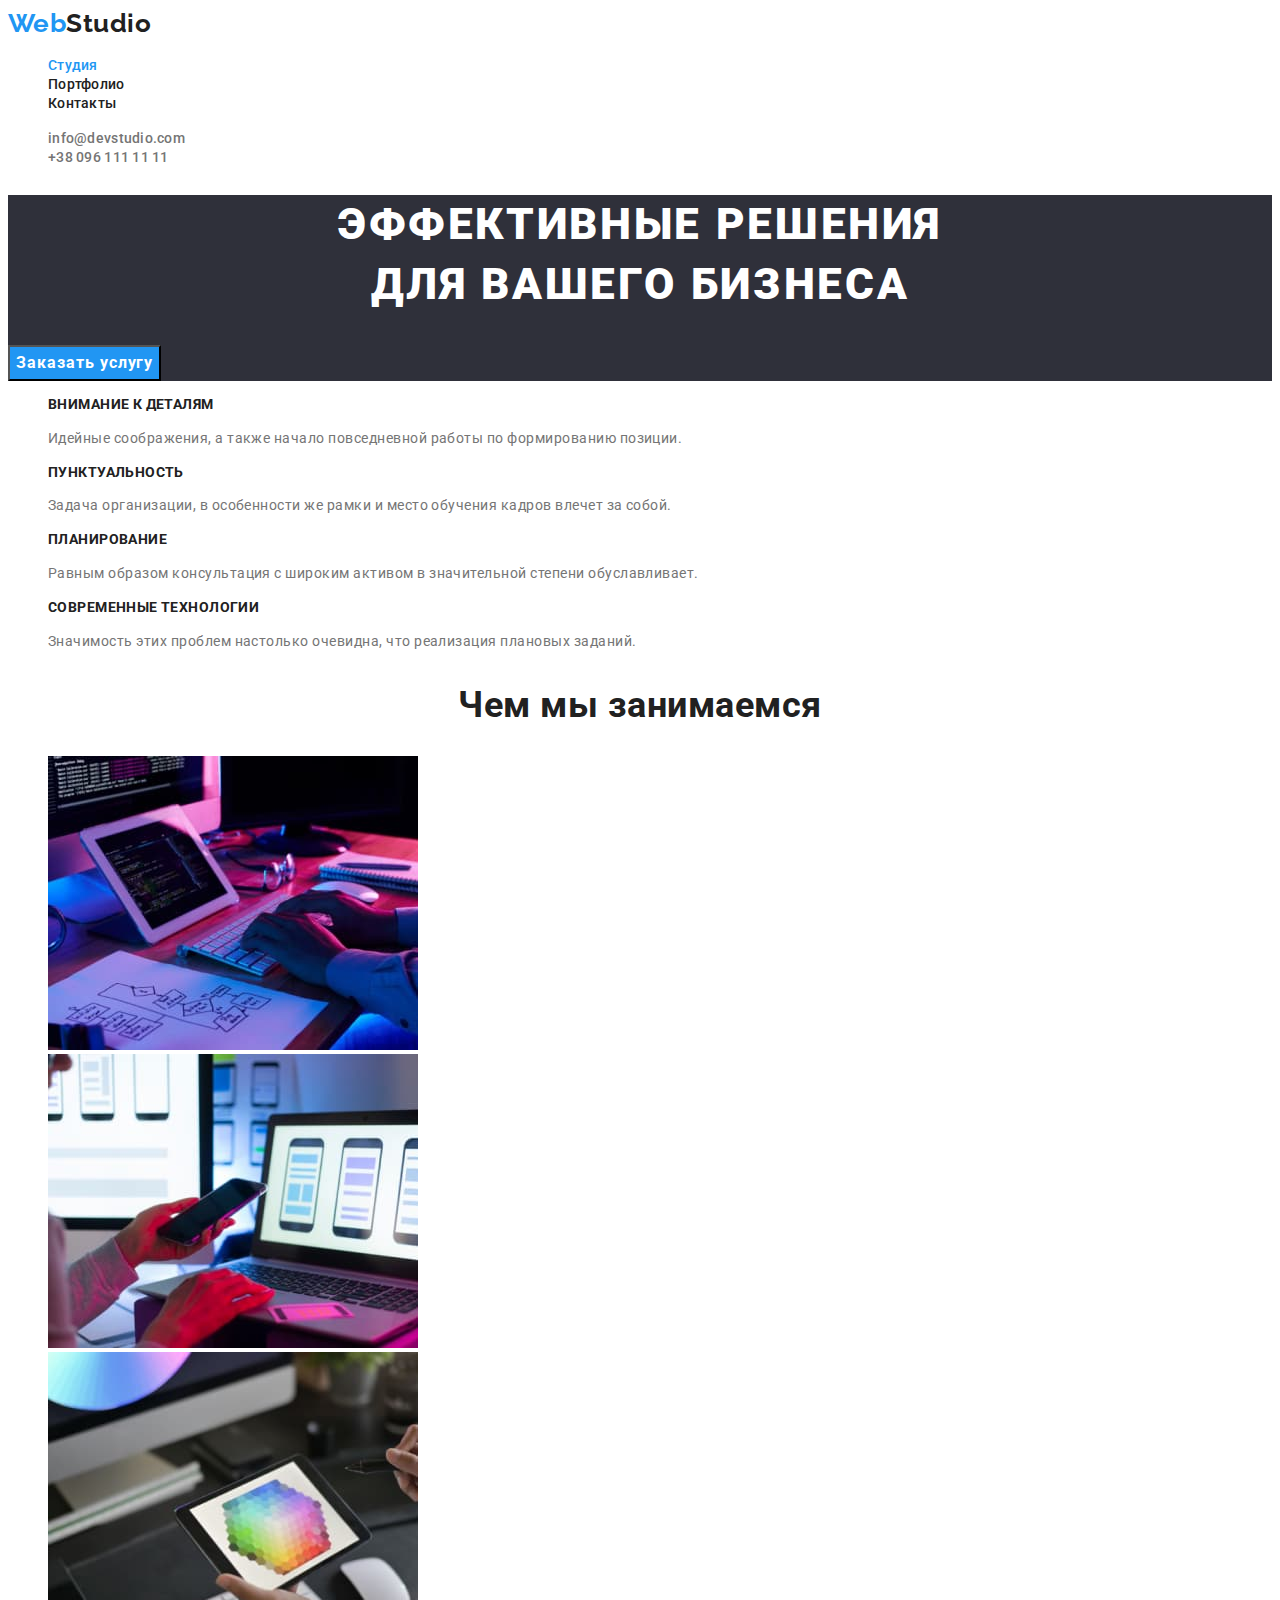
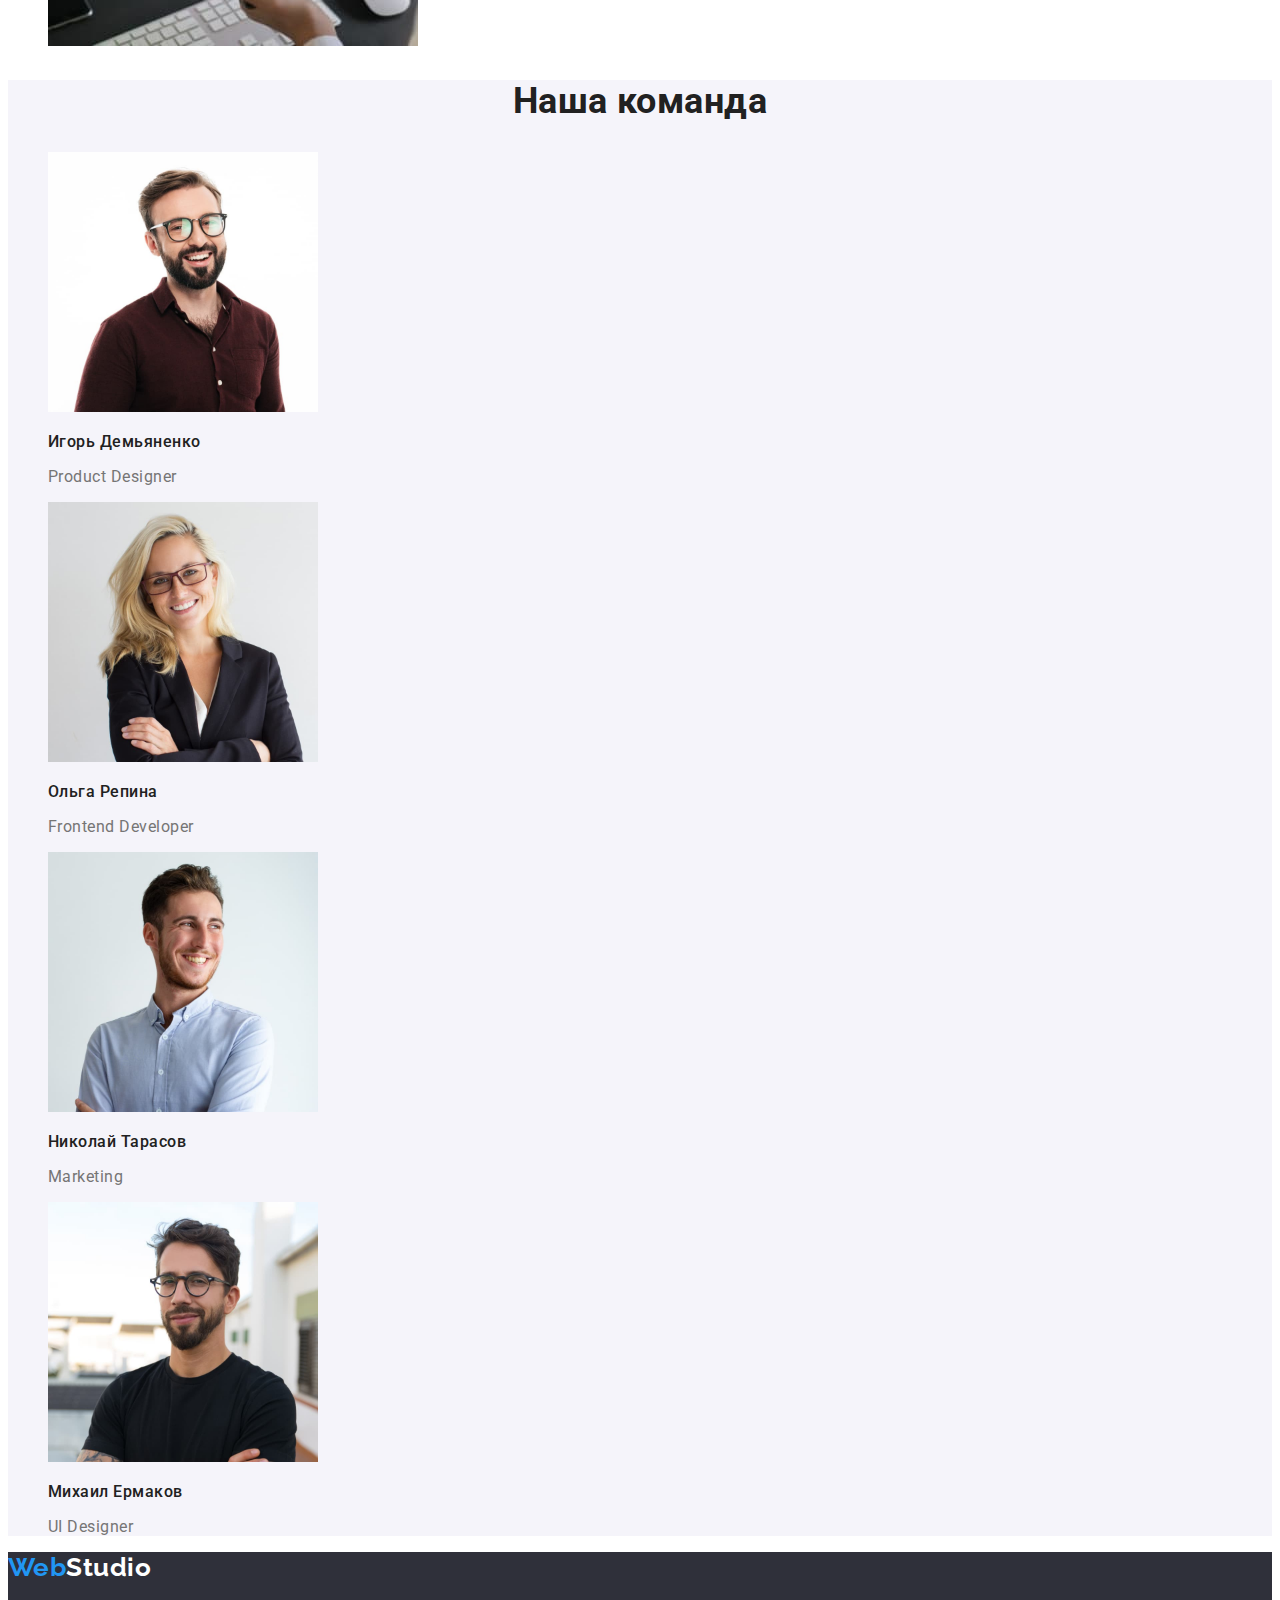
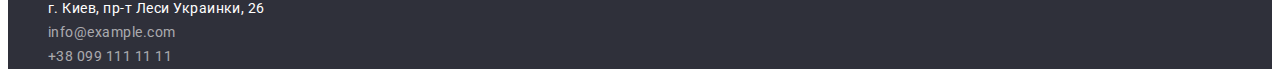
==== commit 5977d6f6: "finish hw-2" ====
--- a/index.html
+++ b/index.html
@@ -46,8 +46,8 @@
       </section>
 
       <!-- Особенности -->
-      <section class="section description">
-        <h2 class="section-title">Наши преимущества</h2>
+      <section class="section">
+        <h2 class="section-title visually-hidden">Наши преимущества</h2>
 
         <ul class="features list">
           <li class="features-item">
@@ -82,7 +82,7 @@
 
       <!-- Чем мы занимаемся -->
 
-      <section class="section description">
+      <section class="section">
         <h2 class="section-title">Чем мы занимаемся</h2>
         <ul class="works list">
           <li class="works-item"><img src="./images/img1.jpg" alt="programing" width="370" /></li>
@@ -92,7 +92,7 @@
       </section>
 
       <!-- Наша команда -->
-      <section class="section description">
+      <section class="section page">
         <h2 class="section-title">Наша команда</h2>
 
         <ul class="team list">
--- a/css/styles.css
+++ b/css/styles.css
@@ -32,7 +32,7 @@
 .logo {
   color: var(--accent-color);
 
-  font-family: raleway, sans-serif;
+  font-family: 'raleway', sans-serif;
   font-weight: 700;
   font-size: 26px;
   line-height: 1.19;
@@ -42,6 +42,8 @@
 .logo-dark {
   color: var(--primary-text-color);
 }
+
+/* index.html */
 .site-nav .link {
   color: var(--primary-text-color);
 
@@ -92,6 +94,7 @@
   color: var(--white-color);
   background-color: var(--accent-color);
 
+  font-family: 'Roboto', sans-serif;
   font-weight: 700;
   font-size: 16px;
   line-height: 1.88;
@@ -99,26 +102,35 @@
 
   cursor: pointer;
 }
-.section {
-}
-.description {
-}
+
 .section-title {
   color: var(--primary-text-color);
 
-  font-weight: 700;
   font-size: 36px;
   line-height: 1.17;
   text-align: center;
 }
-.features {
-}
-.features-item {
-}
+
+.visually-hidden {
+  position: absolute;
+  white-space: nowrap;
+  width: 1px;
+  height: 1px;
+  overflow: hidden;
+  border: 0;
+  padding: 0;
+  clip: rect(0 0 0 0);
+  clip-path: inset(50%);
+  margin: -1px;
+}
+
+.page {
+  background-color: var(--bgc-color);
+}
+
 .features-title {
   color: var(--primary-text-color);
 
-  font-weight: 700;
   font-size: 14px;
   line-height: 1.14;
   letter-spacing: 0.03em;
@@ -130,14 +142,7 @@
   font-size: 14px;
   line-height: 1.71;
 }
-.works {
-}
-.works-item {
-}
-.team {
-}
-.team-item {
-}
+
 .team-title {
   color: var(--primary-text-color);
 
@@ -157,13 +162,11 @@
 .logo-light {
   color: var(--white-color);
 }
-.address {
-}
+
 .contacts .address.link {
   color: var(--white-color);
 }
-.contacts-item {
-}
+
 .contacts .link {
   color: var(--address-info-footer);
 }
@@ -173,3 +176,38 @@
   font-size: 14px;
   line-height: 1.71;
 }
+
+/* portfolio.html */
+
+.filter-btn {
+  color: var(--primary-text-color);
+  background-color: var(--bgc-color);
+
+  font-family: 'Roboto', sans-serif;
+  font-weight: 500;
+  font-size: 16px;
+  line-height: 1.63;
+  text-align: center;
+  letter-spacing: 0.03em;
+
+  cursor: pointer;
+}
+.filter-btn:hover,
+.filter-btn:focus {
+  color: var(--white-color);
+  background-color: var(--accent-color);
+}
+
+.cards-title {
+  color: var(--primary-text-color);
+
+  font-size: 18px;
+  line-height: 2;
+  letter-spacing: 0.06em;
+}
+.cards-text {
+  color: var(--text-color);
+
+  font-size: 16px;
+  line-height: 1.88;
+}
